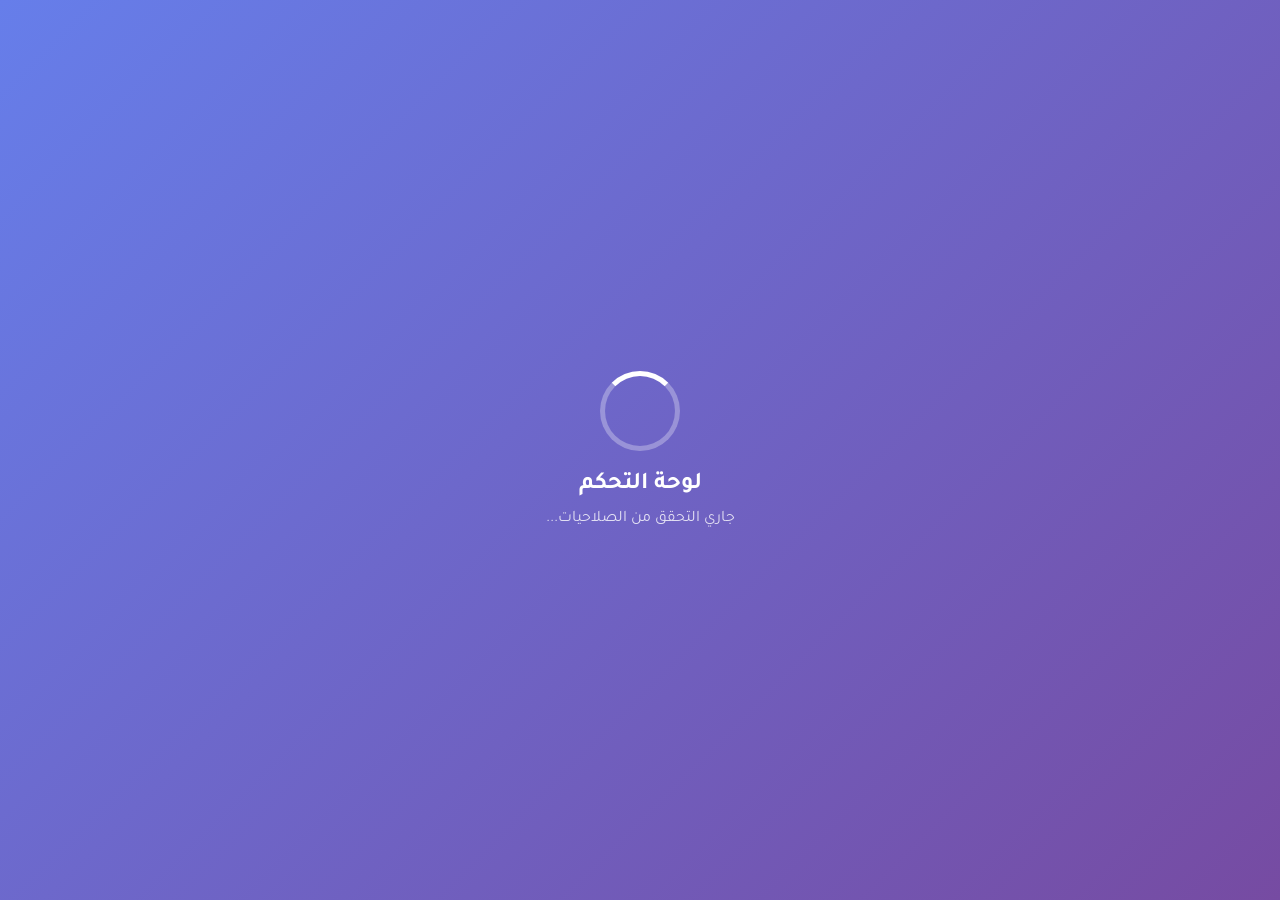
==== admin.html @ fdeaae95 "Update print statement from 'Hello' to 'Goodbye'" ====
<!DOCTYPE html>
<html lang="ar" dir="rtl">
<head>
  <meta charset="UTF-8" />
  <meta name="viewport" content="width=device-width, initial-scale=1" />
  <title>لوحة التحكم - البطاقات التفاعلية</title>
  <link rel="preconnect" href="https://fonts.googleapis.com">
  <link rel="preconnect" href="https://fonts.gstatic.com" crossorigin>
  <link href="https://fonts.googleapis.com/css2?family=Tajawal:wght@400;700&family=Nunito:wght@600;800&display=swap" rel="stylesheet">
  <link rel="stylesheet" href="bootstrap.css" />
  <link rel="stylesheet" href="animate.css" />
  <link rel="stylesheet" href="admin.css" />
  <link rel="stylesheet" href="https://cdnjs.cloudflare.com/ajax/libs/font-awesome/6.4.0/css/all.min.css">
</head>
<body>
  <!-- شاشة التحميل -->
  <div id="loadingScreen" style="display: flex; flex-direction: column; align-items: center; justify-content: center; height: 100vh; background: linear-gradient(135deg, #667eea 0%, #764ba2 100%); color: white;">
    <div style="width: 80px; height: 80px; margin-bottom: 20px;">
      <div style="width: 100%; height: 100%; border: 5px solid rgba(255,255,255,0.3); border-top-color: white; border-radius: 50%; animation: spin 1s linear infinite;"></div>
    </div>
    <h2 style="margin: 0; font-size: 24px;">لوحة التحكم</h2>
    <p style="opacity: 0.8; margin-top: 10px;">جاري التحقق من الصلاحيات...</p>
  </div>

  <!-- المحتوى الفعلي -->
  <div id="adminContent" style="display: none;">
    <header class="admin-topbar animated fadeInDown">
      <div style="display: flex; align-items: center; gap: 20px;">
        <div style="display: flex; align-items: center; gap: 15px;">
          <div class="logo" style="width: 45px; height: 45px; background: linear-gradient(135deg, #2563EB 0%, #1E40AF 100%); border-radius: 12px; display: flex; align-items: center; justify-content: center; color: white; font-weight: bold; font-size: 20px;">⚙️</div>
          <div>
            <h1 style="margin: 0; font-size: 22px; color: white;">لوحة التحكم</h1>
            <div style="display: flex; align-items: center; gap: 10px; margin-top: 5px;">
              <span id="userBadge" class="user-badge" style="font-size: 11px; padding: 3px 10px;"></span>
              <span id="loginTime" style="font-size: 12px; opacity: 0.9; color: rgba(255,255,255,0.9);"></span>
            </div>
          </div>
        </div>
        
        <div style="flex: 1; display: flex; justify-content: center;">
          <div class="admin-nav" style="display: flex; gap: 5px; background: rgba(255,255,255,0.1); padding: 5px; border-radius: 12px;">
            <button class="nav-btn active" data-section="dashboard">
              <i class="fas fa-tachometer-alt"></i> لوحة التحكم
            </button>
            <button class="nav-btn" data-section="items">
              <i class="fas fa-layer-group"></i> البطاقات
            </button>
            <button class="nav-btn" data-section="users">
              <i class="fas fa-users"></i> المستخدمين
            </button>
            <button class="nav-btn" data-section="settings">
              <i class="fas fa-cogs"></i> الإعدادات
            </button>
          </div>
        </div>
      </div>
      
      <nav class="admin-actions">
        <button id="refreshBtn" class="btn btn-subtle" style="background: rgba(255,255,255,0.1); color: white; border-color: rgba(255,255,255,0.2);">
          <i class="fas fa-sync-alt"></i> تحديث
        </button>
        <button id="helpBtn" class="btn btn-subtle" style="background: rgba(255,255,255,0.1); color: white; border-color: rgba(255,255,255,0.2);">
          <i class="fas fa-question-circle"></i> مساعدة
        </button>
        <a href="index.html" class="btn btn-outline" style="background: white; color: #2563EB;">
          <i class="fas fa-home"></i> الرئيسية
        </a>
        <button id="logoutBtn" class="btn btn-subtle" style="background: rgba(255,255,255,0.1); color: white; border-color: rgba(255,255,255,0.2);">
          <i class="fas fa-sign-out-alt"></i> خروج
        </button>
      </nav>
    </header>

    <main class="admin-main">
      <!-- قسم لوحة التحكم -->
      <section id="dashboardSection" class="admin-section">
        <div class="dashboard-header" style="margin-bottom: 30px;">
          <h2 style="color: #111827; margin-bottom: 10px;">
            <i class="fas fa-tachometer-alt"></i> نظرة عامة
          </h2>
          <p style="color: #6B7280; margin: 0;">مرحبًا <span id="welcomeUser"></span>! هذه نظرة سريعة على النظام.</p>
        </div>
        
        <div class="dashboard-stats" style="display: grid; grid-template-columns: repeat(auto-fit, minmax(200px, 1fr)); gap: 20px; margin-bottom: 40px;">
          <div class="stat-card" style="background: linear-gradient(135deg, #3B82F6 0%, #1D4ED8 100%); color: white;">
            <div class="stat-icon">
              <i class="fas fa-layer-group"></i>
            </div>
            <div class="stat-content">
              <div class="stat-value" id="statTotalItems">0</div>
              <div class="stat-label">إجمالي البطاقات</div>
            </div>
          </div>
          
          <div class="stat-card" style="background: linear-gradient(135deg, #10B981 0%, #059669 100%); color: white;">
            <div class="stat-icon">
              <i class="fas fa-users"></i>
            </div>
            <div class="stat-content">
              <div class="stat-value" id="statTotalUsers">1</div>
              <div class="stat-label">عدد المستخدمين</div>
            </div>
          </div>
          
          <div class="stat-card" style="background: linear-gradient(135deg, #F59E0B 0%, #D97706 100%); color: white;">
            <div class="stat-icon">
              <i class="fas fa-chart-line"></i>
            </div>
            <div class="stat-content">
              <div class="stat-value" id="statActivity">0</div>
              <div class="stat-label">النشاط اليومي</div>
            </div>
          </div>
          
          <div class="stat-card" style="background: linear-gradient(135deg, #8B5CF6 0%, #7C3AED 100%); color: white;">
            <div class="stat-icon">
              <i class="fas fa-database"></i>
            </div>
            <div class="stat-content">
              <div class="stat-value" id="statStorage">0 KB</div>
              <div class="stat-label">حجم البيانات</div>
            </div>
          </div>
        </div>
        
        <div class="dashboard-grid" style="display: grid; grid-template-columns: 2fr 1fr; gap: 30px;">
          <div>
            <div class="card" style="margin-bottom: 30px;">
              <div class="card-header">
                <h3 style="margin: 0; color: #111827;">
                  <i class="fas fa-history"></i> آخر النشاطات
                </h3>
                <button id="refreshActivity" class="btn btn-subtle" style="padding: 6px 12px; font-size: 13px;">
                  <i class="fas fa-sync-alt"></i> تحديث
                </button>
              </div>
              <div class="card-body">
                <div id="activityList" style="min-height: 200px; display: flex; align-items: center; justify-content: center; color: #9CA3AF;">
                  جاري تحميل النشاطات...
                </div>
              </div>
            </div>
            
            <div class="card">
              <div class="card-header">
                <h3 style="margin: 0; color: #111827;">
                  <i class="fas fa-bolt"></i> إجراءات سريعة
                </h3>
              </div>
              <div class="card-body">
                <div style="display: grid; grid-template-columns: repeat(auto-fit, minmax(150px, 1fr)); gap: 15px;">
                  <button class="quick-action-btn" data-action="addItem">
                    <div class="action-icon" style="background: #DBEAFE; color: #1E40AF;">
                      <i class="fas fa-plus"></i>
                    </div>
                    <div class="action-label">إضافة بطاقة</div>
                  </button>
                  
                  <button class="quick-action-btn" data-action="backup">
                    <div class="action-icon" style="background: #D1FAE5; color: #065F46;">
                      <i class="fas fa-download"></i>
                    </div>
                    <div class="action-label">نسخة احتياطية</div>
                  </button>
                  
                  <button class="quick-action-btn" data-action="import">
                    <div class="action-icon" style="background: #FEF3C7; color: #92400E;">
                      <i class="fas fa-upload"></i>
                    </div>
                    <div class="action-label">استيراد بيانات</div>
                  </button>
                  
                  <button class="quick-action-btn" data-action="settings">
                    <div class="action-icon" style="background: #E5E7EB; color: #4B5563;">
                      <i class="fas fa-cogs"></i>
                    </div>
                    <div class="action-label">الإعدادات</div>
                  </button>
                </div>
              </div>
            </div>
          </div>
          
          <div>
            <div class="card" style="margin-bottom: 30px;">
              <div class="card-header">
                <h3 style="margin: 0; color: #111827;">
                  <i class="fas fa-info-circle"></i> معلومات النظام
                </h3>
              </div>
              <div class="card-body">
                <div class="info-list">
                  <div class="info-item">
                    <div class="info-label">اسم التطبيق:</div>
                    <div class="info-value">البطاقات التفاعلية</div>
                  </div>
                  <div class="info-item">
                    <div class="info-label">الإصدار:</div>
                    <div class="info-value">2.0 متطور</div>
                  </div>
                  <div class="info-item">
                    <div class="info-label">آخر تحديث:</div>
                    <div class="info-value" id="lastUpdate">اليوم</div>
                  </div>
                  <div class="info-item">
                    <div class="info-label">حالة النظام:</div>
                    <div class="info-value" style="color: #10B981;">
                      <i class="fas fa-check-circle"></i> يعمل بشكل طبيعي
                    </div>
                  </div>
                </div>
              </div>
            </div>
            
            <div class="card">
              <div class="card-header">
                <h3 style="margin: 0; color: #111827;">
                  <i class="fas fa-shield-alt"></i> أمان النظام
                </h3>
              </div>
              <div class="card-body">
                <div class="security-status">
                  <div class="security-item" style="margin-bottom: 15px;">
                    <div style="display: flex; justify-content: space-between; margin-bottom: 5px;">
                      <span style="font-weight: 600;">قوة كلمة المرور</span>
                      <span id="passwordStrength" style="color: #10B981;">جيدة</span>
                    </div>
                    <div class="progress-bar">
                      <div class="progress-fill" style="width: 80%; background: #10B981;"></div>
                    </div>
                  </div>
                  
                  <div class="security-item" style="margin-bottom: 15px;">
                    <div style="display: flex; justify-content: space-between; margin-bottom: 5px;">
                      <span style="font-weight: 600;">آخر نسخة احتياطية</span>
                      <span id="lastBackup" style="color: #6B7280;">غير متوفر</span>
                    </div>
                  </div>
                  
                  <button id="changePassword" class="btn btn-primary" style="width: 100%; margin-top: 10px;">
                    <i class="fas fa-key"></i> تغيير كلمة المرور
                  </button>
                </div>
              </div>
            </div>
          </div>
        </div>
      </section>

      <!-- قسم إدارة البطاقات -->
      <section id="itemsSection" class="admin-section hidden">
        <div class="section-header" style="margin-bottom: 30px;">
          <h2 style="color: #111827; margin-bottom: 10px;">
            <i class="fas fa-layer-group"></i> إدارة البطاقات
          </h2>
          <p style="color: #6B7280; margin: 0;">أضف، عدل، أو احذف البطاقات التعليمية.</p>
        </div>
        
        <div class="admin-grid">
          <section>
            <div class="card">
              <div class="card-header">
                <h3 style="margin: 0; color: #111827;">
                  <i class="fas fa-plus-circle"></i> إضافة/تعديل بطاقة
                </h3>
              </div>
              <div class="card-body">
                <form id="adminForm" class="form">
                  <div class="form-row" style="display: grid; grid-template-columns: 1fr 1fr; gap: 20px; margin-bottom: 20px;">
                    <div class="form-group">
                      <label for="f_id">
                        <i class="fas fa-hashtag"></i> المعرّف (ID)
                      </label>
                      <input type="text" id="f_id" placeholder="مثل: spoon" required />
                      <small class="form-hint">يجب أن يكون فريداً ولا يحتوي على مسافات</small>
                    </div>
                    
                    <div class="form-group">
                      <label for="f_category">
                        <i class="fas fa-folder"></i> الفئة
                      </label>
                      <select id="f_category">
                        <option value="عام">عام</option>
                        <option value="مطبخ">مطبخ</option>
                        <option value="مدرسة">مدرسة</option>
                        <option value="حيوانات">حيوانات</option>
                        <option value="ألوان">ألوان</option>
                        <option value="أرقام">أرقام</option>
                        <option value="فواكه">فواكه</option>
                        <option value="خضروات">خضروات</option>
                      </select>
                    </div>
                  </div>
                  
                  <div class="form-row" style="display: grid; grid-template-columns: 1fr 1fr; gap: 20px; margin-bottom: 20px;">
                    <div class="form-group">
                      <label for="f_en">
                        <i class="fas fa-language"></i> الاسم (English)
                      </label>
                      <input type="text" id="f_en" placeholder="Spoon" required />
                    </div>
                    
                    <div class="form-group">
                      <label for="f_ar">
                        <i class="fas fa-language"></i> الاسم (العربية)
                      </label>
                      <input type="text" id="f_ar" placeholder="ملعقة" required />
                    </div>
                  </div>
                  
                  <div class="form-group" style="margin-bottom: 20px;">
                    <label for="f_img">
                      <i class="fas fa-link"></i> رابط الصورة (URL)
                    </label>
                    <input type="url" id="f_img" placeholder="https://example.com/image.png" />
                    <small class="form-hint">اتركه فارغاً إذا كنت سترفع صورة من جهازك</small>
                  </div>
                  
                  <div class="form-group" style="margin-bottom: 20px;">
                    <label for="f_file">
                      <i class="fas fa-upload"></i> رفع صورة من الجهاز
                    </label>
                    <div class="file-upload-area">
                      <input type="file" id="f_file" accept="image/*" />
                      <div class="file-upload-label">
                        <i class="fas fa-cloud-upload-alt"></i>
                        <span>اسحب وأسقط الصورة هنا أو انقر للاختيار</span>
                      </div>
                    </div>
                    <small class="form-hint">الحجم الأقصى: 2MB - الصيغ المدعومة: PNG, JPG, GIF, WebP</small>
                  </div>
                  
                  <div class="form-row" style="display: grid; grid-template-columns: 1fr 1fr; gap: 20px; margin-bottom: 30px;">
                    <div class="form-group">
                      <label>
                        <i class="fas fa-chart-line"></i> مستوى الصعوبة
                      </label>
                      <div class="difficulty-selector">
                        <label class="difficulty-option">
                          <input type="radio" name="difficulty" value="1" checked>
                          <span class="difficulty-label easy">سهل</span>
                        </label>
                        <label class="difficulty-option">
                          <input type="radio" name="difficulty" value="2">
                          <span class="difficulty-label medium">متوسط</span>
                        </label>
                        <label class="difficulty-option">
                          <input type="radio" name="difficulty" value="3">
                          <span class="difficulty-label hard">صعب</span>
                        </label>
                      </div>
                    </div>
                    
                    <div class="form-group">
                      <label for="f_tags">
                        <i class="fas fa-tags"></i> الوسوم (اختياري)
                      </label>
                      <input type="text" id="f_tags" placeholder="أدخل الوسوم مفصولة بفواصل" />
                    </div>
                  </div>
                  
                  <div class="form-actions">
                    <button type="submit" class="btn btn-primary">
                      <i class="fas fa-save"></i> حفظ البطاقة
                    </button>
                    <button type="button" id="clearForm" class="btn btn-ghost">
                      <i class="fas fa-broom"></i> تفريغ النموذج
                    </button>
                    <button type="button" id="duplicateBtn" class="btn btn-subtle">
                      <i class="fas fa-copy"></i> نسخ البطاقة
                    </button>
                  </div>
                  <div id="formMsg" class="msg"></div>
                </form>
              </div>
            </div>
            
            <div class="card" style="margin-top: 30px;">
              <div class="card-header">
                <h3 style="margin: 0; color: #111827;">
                  <i class="fas fa-eye"></i> معاينة البطاقة
                </h3>
              </div>
              <div class="card-body">
                <div style="text-align: center;">
                  <img id="adminPreview" class="figure" src="" alt="preview" />
                  <div id="previewInfo" style="margin-top: 15px; color: #6B7280; font-size: 14px;">
                    لا توجد صورة للمعاينة
                  </div>
                </div>
              </div>
            </div>
          </section>

          <section>
            <div class="card">
              <div class="card-header">
                <h3 style="margin: 0; color: #111827;">
                  <i class="fas fa-list"></i> البطاقات الحالية
                </h3>
              </div>
              <div class="card-body">
                <div class="list-actions">
                  <div style="display: flex; gap: 15px; align-items: center; flex-wrap: wrap;">
                    <div class="search-box">
                      <i class="fas fa-search"></i>
                      <input type="text" id="searchItems" placeholder="ابحث عن بطاقة..." />
                    </div>
                    
                    <select id="filterCategory">
                      <option value="">جميع الفئات</option>
                      <option value="عام">عام</option>
                      <option value="مطبخ">مطبخ</option>
                      <option value="مدرسة">مدرسة</option>
                      <option value="حيوانات">حيوانات</option>
                      <option value="ألوان">ألوان</option>
                    </select>
                    
                    <select id="sortItems">
                      <option value="name_asc">الاسم (أ-ي)</option>
                      <option value="name_desc">الاسم (ي-أ)</option>
                      <option value="date_new">الأحدث أولاً</option>
                      <option value="date_old">الأقدم أولاً</option>
                      <option value="difficulty">الأسهل أولاً</option>
                    </select>
                  </div>
                  
                  <div style="display: flex; gap: 10px; flex-wrap: wrap;">
                    <button id="exportJson" class="btn btn-success">
                      <i class="fas fa-download"></i> تصدير JSON
                    </button>
                    <label class="import-label btn btn-outline">
                      <i class="fas fa-upload"></i> استيراد JSON
                      <input type="file" id="importJson" accept="application/json" />
                    </label>
                    <button id="resetDefaults" class="btn btn-danger">
                      <i class="fas fa-undo"></i> إعادة تعيين
                    </button>
                  </div>
                </div>
                
                <div class="list-stats" style="display: flex; gap: 15px; margin: 20px 0; flex-wrap: wrap;">
                  <div class="stat-badge">
                    <span class="stat-badge-label">المجموع:</span>
                    <span class="stat-badge-value" id="totalItems">0</span>
                  </div>
                  <div class="stat-badge">
                    <span class="stat-badge-label">العربية:</span>
                    <span class="stat-badge-value" id="arItems">0</span>
                  </div>
                  <div class="stat-badge">
                    <span class="stat-badge-label">الإنجليزية:</span>
                    <span class="stat-badge-value" id="enItems">0</span>
                  </div>
                  <div class="stat-badge">
                    <span class="stat-badge-label">بصور:</span>
                    <span class="stat-badge-value" id="withImages">0</span>
                  </div>
                </div>
                
                <div id="itemsListContainer" style="min-height: 400px;">
                  <div id="itemsList" class="items-list"></div>
                  <div id="noItemsMessage" class="no-items-message">
                    <i class="fas fa-inbox"></i>
                    <h4>لا توجد بطاقات</h4>
                    <p>ابدأ بإضافة بطاقة جديدة باستخدام النموذج على اليسار</p>
                  </div>
                </div>
                
                <div id="pagination" class="pagination">
                  <button class="pagination-btn prev" disabled>
                    <i class="fas fa-chevron-right"></i>
                  </button>
                  <div id="pageNumbers" class="page-numbers"></div>
                  <button class="pagination-btn next">
                    <i class="fas fa-chevron-left"></i>
                  </button>
                </div>
              </div>
            </div>
          </section>
        </div>
      </section>

      <!-- قسم إدارة المستخدمين -->
      <section id="usersSection" class="admin-section hidden">
        <div class="section-header" style="margin-bottom: 30px;">
          <h2 style="color: #111827; margin-bottom: 10px;">
            <i class="fas fa-users"></i> إدارة المستخدمين
          </h2>
          <p style="color: #6B7280; margin: 0;">أدر حسابات المستخدمين والصلاحيات.</p>
        </div>
        
        <div class="admin-grid">
          <section>
            <div class="card">
              <div class="card-header">
                <h3 style="margin: 0; color: #111827;">
                  <i class="fas fa-user-plus"></i> إضافة مستخدم جديد
                </h3>
              </div>
              <div class="card-body">
                <form id="userForm" class="form">
                  <div class="form-group">
                    <label for="newUsername">
                      <i class="fas fa-user"></i> اسم المستخدم
                    </label>
                    <input type="text" id="newUsername" placeholder="أدخل اسم المستخدم" required />
                  </div>
                  
                  <div class="form-row" style="display: grid; grid-template-columns: 1fr 1fr; gap: 20px; margin-bottom: 20px;">
                    <div class="form-group">
                      <label for="newUserPassword">
                        <i class="fas fa-lock"></i> كلمة المرور
                      </label>
                      <input type="password" id="newUserPassword" placeholder="كلمة المرور" required />
                    </div>
                    
                    <div class="form-group">
                      <label for="confirmUserPassword">
                        <i class="fas fa-lock"></i> تأكيد كلمة المرور
                      </label>
                      <input type="password" id="confirmUserPassword" placeholder="تأكيد كلمة المرور" required />
                    </div>
                  </div>
                  
                  <div class="form-group" style="margin-bottom: 20px;">
                    <label for="userRole">
                      <i class="fas fa-user-tag"></i> الصلاحية
                    </label>
                    <select id="userRole">
                      <option value="admin">مسؤول (صلاحيات كاملة)</option>
                      <option value="editor">محرر (يمكنه التعديل فقط)</option>
                      <option value="viewer">عرض فقط (لا يمكنه التعديل)</option>
                    </select>
                  </div>
                  
                  <div id="userError" class="error-message" style="display: none; margin-bottom: 20px;"></div>
                  
                  <div class="form-actions">
                    <button type="submit" class="btn btn-primary">
                      <i class="fas fa-user-plus"></i> إضافة المستخدم
                    </button>
                    <button type="button" id="cancelUser" class="btn btn-ghost">
                      <i class="fas fa-times"></i> إلغاء
                    </button>
                  </div>
                </form>
              </div>
            </div>
            
            <div class="card" style="margin-top: 30px;">
              <div class="card-header">
                <h3 style="margin: 0; color: #111827;">
                  <i class="fas fa-user-shield"></i> تغيير كلمة المرور
                </h3>
              </div>
              <div class="card-body">
                <form id="passwordForm" class="form">
                  <div class="form-group">
                    <label for="currentPassword">
                      <i class="fas fa-lock"></i> كلمة المرور الحالية
                    </label>
                    <input type="password" id="currentPassword" placeholder="كلمة المرور الحالية" required />
                  </div>
                  
                  <div class="form-row" style="display: grid; grid-template-columns: 1fr 1fr; gap: 20px; margin-bottom: 20px;">
                    <div class="form-group">
                      <label for="newPassword">
                        <i class="fas fa-lock"></i> كلمة المرور الجديدة
                      </label>
                      <input type="password" id="newPassword" placeholder="كلمة المرور الجديدة" required />
                    </div>
                    
                    <div class="form-group">
                      <label for="confirmPassword">
                        <i class="fas fa-lock"></i> تأكيد كلمة المرور
                      </label>
                      <input type="password" id="confirmPassword" placeholder="تأكيد كلمة المرور" required />
                    </div>
                  </div>
                  
                  <div id="passwordError" class="error-message" style="display: none; margin-bottom: 20px;"></div>
                  
                  <div class="form-actions">
                    <button type="submit" class="btn btn-primary">
                      <i class="fas fa-key"></i> تغيير كلمة المرور
                    </button>
                  </div>
                </form>
              </div>
            </div>
          </section>

          <section>
            <div class="card">
              <div class="card-header">
                <h3 style="margin: 0; color: #111827;">
                  <i class="fas fa-users-cog"></i> قائمة المستخدمين
                </h3>
              </div>
              <div class="card-body">
                <div class="list-actions">
                  <div class="search-box">
                    <i class="fas fa-search"></i>
                    <input type="text" id="searchUsers" placeholder="ابحث عن مستخدم..." />
                  </div>
                </div>
                
                <div class="users-stats" style="display: flex; gap: 15px; margin: 20px 0; flex-wrap: wrap;">
                  <div class="stat-badge">
                    <span class="stat-badge-label">المجموع:</span>
                    <span class="stat-badge-value" id="totalUsers">1</span>
                  </div>
                  <div class="stat-badge">
                    <span class="stat-badge-label">المسؤولون:</span>
                    <span class="stat-badge-value" id="adminUsers">1</span>
                  </div>
                  <div class="stat-badge">
                    <span class="stat-badge-label">المحررون:</span>
                    <span class="stat-badge-value" id="editorUsers">0</span>
                  </div>
                  <div class="stat-badge">
                    <span class="stat-badge-label">المشاهدون:</span>
                    <span class="stat-badge-value" id="viewerUsers">0</span>
                  </div>
                </div>
                
                <div id="usersListContainer">
                  <div id="usersList" class="users-list"></div>
                  <div id="noUsersMessage" class="no-items-message">
                    <i class="fas fa-user-friends"></i>
                    <h4>لا يوجد مستخدمين</h4>
                    <p>ابدأ بإضافة مستخدم جديد باستخدام النموذج على اليسار</p>
                  </div>
                </div>
              </div>
            </div>
          </section>
        </div>
      </section>

      <!-- قسم الإعدادات -->
      <section id="settingsSection" class="admin-section hidden">
        <div class="section-header" style="margin-bottom: 30px;">
          <h2 style="color: #111827; margin-bottom: 10px;">
            <i class="fas fa-cogs"></i> إعدادات النظام
          </h2>
          <p style="color: #6B7280; margin: 0;">تخصيص إعدادات التطبيق والمظهر.</p>
        </div>
        
        <div class="settings-grid">
          <div class="card" style="margin-bottom: 30px;">
            <div class="card-header">
              <h3 style="margin: 0; color: #111827;">
                <i class="fas fa-volume-up"></i> إعدادات الصوت والمظهر
              </h3>
            </div>
            <div class="card-body">
              <div class="settings-group">
                <div class="setting-item">
                  <div class="setting-label">
                    <i class="fas fa-volume-up"></i>
                    <div>
                      <div class="setting-title">الأصوات</div>
                      <div class="setting-description">تشغيل أو إيقاف الأصوات في التطبيق</div>
                    </div>
                  </div>
                  <div class="setting-control">
                    <label class="switch">
                      <input type="checkbox" id="soundToggle" checked>
                      <span class="slider"></span>
                    </label>
                  </div>
                </div>
                
                <div class="setting-item">
                  <div class="setting-label">
                    <i class="fas fa-palette"></i>
                    <div>
                      <div class="setting-title">الوضع الليلي</div>
                      <div class="setting-description">تبديل بين الوضع الفاتح والداكن</div>
                    </div>
                  </div>
                  <div class="setting-control">
                    <label class="switch">
                      <input type="checkbox" id="darkModeToggle">
                      <span class="slider"></span>
                    </label>
                  </div>
                </div>
                
                <div class="setting-item">
                  <div class="setting-label">
                    <i class="fas fa-magic"></i>
                    <div>
                      <div class="setting-title">الحركات</div>
                      <div class="setting-description">تفعيل أو تعطيل الحركات والانتقالات</div>
                    </div>
                  </div>
                  <div class="setting-control">
                    <label class="switch">
                      <input type="checkbox" id="animationsToggle" checked>
                      <span class="slider"></span>
                    </label>
                  </div>
                </div>
                
                <div class="setting-item">
                  <div class="setting-label">
                    <i class="fas fa-bell"></i>
                    <div>
                      <div class="setting-title">الإشعارات</div>
                      <div class="setting-description">عرض إشعارات التطبيق</div>
                    </div>
                  </div>
                  <div class="setting-control">
                    <label class="switch">
                      <input type="checkbox" id="notificationsToggle" checked>
                      <span class="slider"></span>
                    </label>
                  </div>
                </div>
              </div>
            </div>
          </div>
          
          <div class="card" style="margin-bottom: 30px;">
            <div class="card-header">
              <h3 style="margin: 0; color: #111827;">
                <i class="fas fa-database"></i> إدارة البيانات
              </h3>
            </div>
            <div class="card-body">
              <div class="settings-group">
                <div class="setting-item">
                  <div class="setting-label">
                    <i class="fas fa-download"></i>
                    <div>
                      <div class="setting-title">إنشاء نسخة احتياطية</div>
                      <div class="setting-description">حفظ نسخة من جميع البيانات والإعدادات</div>
                    </div>
                  </div>
                  <div class="setting-control">
                    <button id="createBackup" class="btn btn-primary">
                      <i class="fas fa-download"></i> تنزيل النسخة
                    </button>
                  </div>
                </div>
                
                <div class="setting-item">
                  <div class="setting-label">
                    <i class="fas fa-upload"></i>
                    <div>
                      <div class="setting-title">استعادة نسخة احتياطية</div>
                      <div class="setting-description">تحميل واستعادة بيانات سابقة</div>
                    </div>
                  </div>
                  <div class="setting-control">
                    <label class="btn btn-outline">
                      <i class="fas fa-upload"></i> اختيار ملف
                      <input type="file" id="restoreBackup" accept=".json,.backup" style="display: none;">
                    </label>
                  </div>
                </div>
                
                <div class="setting-item">
                  <div class="setting-label">
                    <i class="fas fa-trash-alt"></i>
                    <div>
                      <div class="setting-title">مسح جميع البيانات</div>
                      <div class="setting-description">حذف جميع البطاقات والإعدادات</div>
                    </div>
                  </div>
                  <div class="setting-control">
                    <button id="clearAllData" class="btn btn-danger">
                      <i class="fas fa-trash-alt"></i> مسح الكل
                    </button>
                  </div>
                </div>
              </div>
            </div>
          </div>
          
          <div class="card">
            <div class="card-header">
              <h3 style="margin: 0; color: #111827;">
                <i class="fas fa-info-circle"></i> حول التطبيق
              </h3>
            </div>
            <div class="card-body">
              <div class="about-info">
                <div style="text-align: center; margin-bottom: 25px;">
                  <div style="width: 80px; height: 80px; background: linear-gradient(135deg, #667eea 0%, #764ba2 100%); border-radius: 20px; display: flex; align-items: center; justify-content: center; margin: 0 auto 15px; font-size: 32px; color: white;">ب</div>
                  <h3 style="margin: 0 0 5px 0; color: #111827;">البطاقات التفاعلية</h3>
                  <p style="color: #6B7280; margin: 0;">نسخة 2.0 المتطورة</p>
                </div>
                
                <div class="about-details">
                  <div class="about-item">
                    <div class="about-label">المطور:</div>
                    <div class="about-value">فريق البطاقات التعليمية</div>
                  </div>
                  <div class="about-item">
                    <div class="about-label">الإصدار:</div>
                    <div class="about-value">2.0.0</div>
                  </div>
                  <div class="about-item">
                    <div class="about-label">تاريخ الإصدار:</div>
                    <div class="about-value">2024</div>
                  </div>
                  <div class="about-item">
                    <div class="about-label">الدعم:</div>
                    <div class="about-value">support@example.com</div>
                  </div>
                </div>
                
                <div style="margin-top: 25px; text-align: center;">
                  <button id="checkUpdates" class="btn btn-subtle" style="margin-right: 10px;">
                    <i class="fas fa-sync-alt"></i> التحقق من التحديثات
                  </button>
                  <button id="exportLogs" class="btn btn-outline">
                    <i class="fas fa-file-export"></i> تصدير السجلات
                  </button>
                </div>
              </div>
            </div>
          </div>
        </div>
      </section>
    </main>

    <footer class="admin-footer">
      <div class="container">
        <div style="display: flex; justify-content: space-between; align-items: center; flex-wrap: wrap; gap: 20px;">
          <div>
            <small style="color: #9CA3AF;">
              <i class="fas fa-shield-alt"></i> النسخة المتطورة | يتم حفظ البيانات على جهازك باستخدام LocalStorage.
            </small>
          </div>
          <div style="display: flex; gap: 15px;">
            <div style="color: #9CA3AF; font-size: 13px;">
              <i class="fas fa-memory"></i> الذاكرة: <span id="memoryUsage">--</span>
            </div>
            <div style="color: #9CA3AF; font-size: 13px;">
              <i class="fas fa-clock"></i> وقت التشغيل: <span id="uptime">00:00:00</span>
            </div>
          </div>
        </div>
      </div>
    </footer>
  </div>

  <!-- النماذج المنبثقة -->
  <div id="changePasswordModal" class="modal-overlay hidden">
    <div class="modal" style="max-width: 450px;">
      <div class="modal-header">
        <h2 style="margin: 0; color: #111827;">
          <i class="fas fa-key"></i> تغيير كلمة المرور
        </h2>
        <button id="cancelPassword" class="btn btn-subtle" style="padding: 8px 12px;">
          <i class="fas fa-times"></i>
        </button>
      </div>
      <div class="modal-body">
        <form id="passwordFormModal">
          <div class="form-group">
            <label for="currentPasswordModal">كلمة المرور الحالية</label>
            <input type="password" id="currentPasswordModal" required>
          </div>
          <div class="form-group">
            <label for="newPasswordModal">كلمة المرور الجديدة</label>
            <input type="password" id="newPasswordModal" required>
          </div>
          <div class="form-group">
            <label for="confirmPasswordModal">تأكيد كلمة المرور الجديدة</label>
            <input type="password" id="confirmPasswordModal" required>
          </div>
          <div id="passwordErrorModal" class="error-message" style="display: none;"></div>
          <div class="modal-actions">
            <button type="submit" class="btn btn-primary">حفظ التغييرات</button>
            <button type="button" id="cancelPasswordModal" class="btn btn-subtle">إلغاء</button>
          </div>
        </form>
      </div>
    </div>
  </div>

  <div id="backupModal" class="modal-overlay hidden">
    <div class="modal" style="max-width: 500px;">
      <div class="modal-header">
        <h2 style="margin: 0; color: #111827;">
          <i class="fas fa-database"></i> النسخ الاحتياطي
        </h2>
        <button id="closeBackup" class="btn btn-subtle" style="padding: 8px 12px;">
          <i class="fas fa-times"></i>
        </button>
      </div>
      <div class="modal-body">
        <div style="margin-bottom: 25px;">
          <p style="color: #6B7280; margin-bottom: 20px;">يمكنك إنشاء نسخة احتياطية من جميع البيانات والإعدادات:</p>
          
          <div class="backup-options">
            <div class="backup-option">
              <div class="backup-info">
                <div class="backup-icon" style="background: #DBEAFE; color: #1E40AF;">
                  <i class="fas fa-layer-group"></i>
                </div>
                <div>
                  <div class="backup-title">البيانات الحالية</div>
                  <div class="backup-description">جميع البطاقات والإعدادات</div>
                </div>
              </div>
              <button id="backupNow" class="btn btn-success">تنزيل</button>
            </div>
            
            <div class="backup-option">
              <div class="backup-info">
                <div class="backup-icon" style="background: #D1FAE5; color: #065F46;">
                  <i class="fas fa-cogs"></i>
                </div>
                <div>
                  <div class="backup-title">الإعدادات فقط</div>
                  <div class="backup-description">إعدادات النظام والمستخدمين</div>
                </div>
              </div>
              <button id="backupSettings" class="btn btn-outline">تنزيل</button>
            </div>
          </div>
        </div>
        
        <div style="margin-bottom: 20px;">
          <h3 style="color: #111827; margin-bottom: 15px; font-size: 16px;">استعادة نسخة احتياطية</h3>
          <div style="background: #F9FAFB; border-radius: 12px; padding: 20px; border: 2px dashed #E5E7EB;">
            <div style="text-align: center; margin-bottom: 15px;">
              <i class="fas fa-cloud-upload-alt" style="font-size: 32px; color: #9CA3AF; margin-bottom: 10px; display: block;"></i>
              <p style="color: #6B7280; margin-bottom: 15px;">اسحب وأسقط ملف النسخة هنا أو انقر للاختيار</p>
            </div>
            <label class="btn btn-primary" style="width: 100%; cursor: pointer;">
              <i class="fas fa-folder-open"></i> اختيار ملف النسخة
              <input type="file" id="restoreBackupModal" accept=".json,.backup" style="display: none;">
            </label>
          </div>
        </div>
        
        <div class="modal-actions">
          <button id="closeBackupModal" class="btn btn-primary">إغلاق</button>
        </div>
      </div>
    </div>
  </div>

  <div id="helpModal" class="modal-overlay hidden">
    <div class="modal" style="max-width: 600px;">
      <div class="modal-header">
        <h2 style="margin: 0; color: #111827;">
          <i class="fas fa-question-circle"></i> مركز المساعدة
        </h2>
        <button id="closeHelpModal" class="btn btn-subtle" style="padding: 8px 12px;">
          <i class="fas fa-times"></i>
        </button>
      </div>
      <div class="modal-body">
        <div class="help-tabs">
          <button class="help-tab active" data-tab="general">عام</button>
          <button class="help-tab" data-tab="cards">البطاقات</button>
          <button class="help-tab" data-tab="users">المستخدمين</button>
          <button class="help-tab" data-tab="settings">الإعدادات</button>
        </div>
        
        <div class="help-content">
          <div id="helpGeneral" class="help-tab-content active">
            <h3>مرحبًا بك في لوحة التحكم</h3>
            <p>لوحة التحكم تمكنك من إدارة جميع جوانب تطبيق البطاقات التفاعلية.</p>
            
            <div class="help-feature">
              <div class="help-feature-icon">
                <i class="fas fa-layer-group"></i>
              </div>
              <div class="help-feature-content">
                <h4>إدارة البطاقات</h4>
                <p>أضف، عدل، أو احذف البطاقات التعليمية مع الصور والتسجيلات الصوتية.</p>
              </div>
            </div>
            
            <div class="help-feature">
              <div class="help-feature-icon">
                <i class="fas fa-users"></i>
              </div>
              <div class="help-feature-content">
                <h4>إدارة المستخدمين</h4>
                <p>أنشئ حسابات مستخدمين مختلفة مع مستويات صلاحيات متنوعة.</p>
              </div>
            </div>
          </div>
          
          <div id="helpCards" class="help-tab-content">
            <h3>إدارة البطاقات</h3>
            <p>لإضافة بطاقة جديدة:</p>
            <ol>
              <li>اذهب إلى قسم "البطاقات"</li>
              <li>املأ بيانات البطاقة (المعرف، الأسماء، الفئة)</li>
              <li>ارفع صورة أو أدخل رابط صورة</li>
              <li>اضغط على "حفظ البطاقة"</li>
            </ol>
          </div>
          
          <div id="helpUsers" class="help-tab-content">
            <h3>إدارة المستخدمين</h3>
            <p>هناك ثلاثة أنواع من المستخدمين:</p>
            <ul>
              <li><strong>المسؤول:</strong> صلاحيات كاملة</li>
              <li><strong>المحرر:</strong> يمكنه إضافة وتعديل البطاقات فقط</li>
              <li><strong>المشاهد:</strong> يمكنه عرض البطاقات فقط</li>
            </ul>
          </div>
          
          <div id="helpSettings" class="help-tab-content">
            <h3>الإعدادات</h3>
            <p>في قسم الإعدادات يمكنك:</p>
            <ul>
              <li>تغيير مظهر التطبيق</li>
              <li>التحكم في الأصوات والحركات</li>
              <li>إنشاء واستعادة النسخ الاحتياطية</li>
              <li>مسح جميع البيانات</li>
            </ul>
          </div>
        </div>
        
        <div class="modal-actions">
          <button id="closeHelpModal2" class="btn btn-primary">فهمت</button>
        </div>
      </div>
    </div>
  </div>

  <!-- إشعارات -->
  <div id="notificationArea" style="position: fixed; top: 20px; left: 20px; z-index: 10000; max-width: 350px;"></div>

  <script>
    const DEFAULT_ITEMS = [{"id": "waiter", "en": "Waiter", "ar": "النادل"}, {"id": "strawberries", "en": "Strawberries", "ar": "فراولة"}, {"id": "biscuits", "en": "Biscuits", "ar": "بسكويت"}, {"id": "spoon", "en": "Spoon", "ar": "ملعقة"}, {"id": "napkin", "en": "Napkin", "ar": "منديل"}, {"id": "fork", "en": "Fork", "ar": "شوكة"}, {"id": "knife", "en": "Knife", "ar": "سكين"}, {"id": "pepper", "en": "Pepper", "ar": "فلفل"}, {"id": "salt", "en": "Salt", "ar": "ملح"}, {"id": "chopsticks", "en": "Chopsticks", "ar": "عيدان أكل"}];
  </script>
  
  <script src="admin.js"></script>
</body>
</html>
---- admin.css ----
/* لوحة التحكم - النسخة المتطورة (v4) */
:root {
  /* ألوان لوحة التحكم */
  --admin-bg: #F8FAFC;
  --admin-sidebar: #1F2937;
  --admin-sidebar-hover: #374151;
  --admin-sidebar-active: #2563EB;
  --admin-text: #111827;
  --admin-text-light: #6B7280;
  --admin-border: #E5E7EB;
  --admin-card: #FFFFFF;
  --admin-card-hover: #F9FAFB;
  --admin-success: #10B981;
  --admin-danger: #EF4444;
  --admin-warning: #F59E0B;
  --admin-info: #3B82F6;
  --admin-primary: #2563EB;
  
  /* أشكال */
  --admin-radius: 12px;
  --admin-radius-lg: 16px;
  --admin-radius-xl: 20px;
  
  /* ظلال */
  --admin-shadow: 0 4px 12px rgba(0, 0, 0, 0.08);
  --admin-shadow-md: 0 8px 24px rgba(0, 0, 0, 0.12);
  --admin-shadow-lg: 0 16px 48px rgba(0, 0, 0, 0.16);
  
  /* تباعد */
  --admin-spacing-xs: 8px;
  --admin-spacing-sm: 12px;
  --admin-spacing-md: 16px;
  --admin-spacing-lg: 24px;
  --admin-spacing-xl: 32px;
  
  /* انتقالات */
  --admin-transition: 200ms ease;
}

* {
  box-sizing: border-box;
  margin: 0;
  padding: 0;
}

.hidden {
  display: none !important;
}

/* الهيكل العام */
body {
  margin: 0;
  font-family: "Tajawal", "Nunito", "Segoe UI", Tahoma, Arial, "Noto Sans Arabic", sans-serif;
  background: var(--admin-bg);
  color: var(--admin-text);
  min-height: 100vh;
}

/* شريط العنوان */
.admin-topbar {
  display: flex;
  align-items: center;
  justify-content: space-between;
  padding: 0 24px;
  background: linear-gradient(135deg, var(--admin-primary) 0%, #1E40AF 100%);
  color: white;
  height: 70px;
  position: sticky;
  top: 0;
  z-index: 100;
  box-shadow: 0 4px 12px rgba(0, 0, 0, 0.1);
}

.admin-topbar h1 {
  font-size: 1.4rem;
  margin: 0;
  font-weight: 700;
}

.admin-actions {
  display: flex;
  gap: 12px;
  align-items: center;
}

/* المحتوى الرئيسي */
.admin-main {
  padding: var(--admin-spacing-xl);
  max-width: 1400px;
  margin: 0 auto;
  min-height: calc(100vh - 70px);
}

.admin-grid {
  display: grid;
  grid-template-columns: 1.1fr 0.9fr;
  gap: var(--admin-spacing-xl);
  margin-top: var(--admin-spacing-lg);
}

@media (max-width: 1200px) {
  .admin-grid {
    grid-template-columns: 1fr;
  }
}

/* الأقسام */
.admin-section {
  animation: fadeIn 0.3s ease;
}

.section-header {
  margin-bottom: var(--admin-spacing-xl);
}

.section-header h2 {
  color: var(--admin-text);
  margin-bottom: var(--admin-spacing-sm);
  font-size: 1.5rem;
  display: flex;
  align-items: center;
  gap: var(--admin-spacing-sm);
}

.section-header p {
  color: var(--admin-text-light);
  margin: 0;
  font-size: 1rem;
}

/* البطاقات */
.card {
  background: var(--admin-card);
  border: 1px solid var(--admin-border);
  border-radius: var(--admin-radius-lg);
  padding: var(--admin-spacing-xl);
  box-shadow: var(--admin-shadow);
  transition: all var(--admin-transition);
  margin-bottom: var(--admin-spacing-lg);
}

.card:hover {
  box-shadow: var(--admin-shadow-md);
}

.card-header {
  display: flex;
  justify-content: space-between;
  align-items: center;
  margin-bottom: var(--admin-spacing-lg);
  padding-bottom: var(--admin-spacing-md);
  border-bottom: 2px solid var(--admin-border);
}

.card-header h3 {
  margin: 0;
  color: var(--admin-text);
  font-size: 1.25rem;
  display: flex;
  align-items: center;
  gap: var(--admin-spacing-sm);
}

.card-body {
  padding: 0;
}

/* النماذج */
.form {
  background: transparent;
  border: none;
  padding: 0;
  box-shadow: none;
}

.form label {
  display: block;
  margin: var(--admin-spacing-lg) 0 var(--admin-spacing-sm) 0;
  font-weight: 600;
  color: var(--admin-text);
  font-size: 0.95rem;
}

.form input,
.form select,
.form textarea {
  width: 100%;
  padding: 12px 16px;
  border: 2px solid var(--admin-border);
  border-radius: var(--admin-radius);
  font-family: inherit;
  font-size: 1rem;
  transition: all var(--admin-transition);
  background: var(--admin-card);
  color: var(--admin-text);
}

.form input:focus,
.form select:focus,
.form textarea:focus {
  outline: none;
  border-color: var(--admin-primary);
  box-shadow: 0 0 0 3px rgba(37, 99, 235, 0.1);
}

.form-hint {
  display: block;
  margin-top: 6px;
  color: var(--admin-text-light);
  font-size: 0.85rem;
}

.form-row {
  display: grid;
  grid-template-columns: 1fr 1fr;
  gap: var(--admin-spacing-lg);
  margin-bottom: var(--admin-spacing-lg);
}

@media (max-width: 768px) {
  .form-row {
    grid-template-columns: 1fr;
  }
}

.form-actions {
  display: flex;
  gap: var(--admin-spacing-sm);
  margin-top: var(--admin-spacing-xl);
  flex-wrap: wrap;
}

/* معاينة الصور */
.figure {
  max-width: 100%;
  max-height: 280px;
  object-fit: contain;
  border: 1px solid var(--admin-border);
  border-radius: var(--admin-radius);
  padding: 16px;
  background: var(--admin-card);
  display: block;
  margin: 0 auto;
}

/* قوائم العناصر */
.list-actions {
  display: flex;
  gap: var(--admin-spacing-sm);
  align-items: center;
  margin-bottom: var(--admin-spacing-lg);
  flex-wrap: wrap;
  justify-content: space-between;
}

.items-list {
  list-style: none;
  padding: 0;
  margin: 0;
  display: grid;
  grid-template-columns: repeat(auto-fill, minmax(320px, 1fr));
  gap: var(--admin-spacing-md);
}

.item-card {
  border: 1px solid var(--admin-border);
  border-radius: var(--admin-radius);
  padding: var(--admin-spacing-lg);
  background: var(--admin-card);
  display: flex;
  gap: var(--admin-spacing-lg);
  align-items: center;
  box-shadow: var(--admin-shadow);
  transition: all var(--admin-transition);
  position: relative;
}

.item-card:hover {
  background: var(--admin-card-hover);
  box-shadow: var(--admin-shadow-md);
  transform: translateY(-2px);
}

.item-card img {
  width: 80px;
  height: 80px;
  object-fit: contain;
  border-radius: var(--admin-radius);
  background: var(--admin-card);
  border: 1px solid var(--admin-border);
  padding: 8px;
}

.item-meta {
  flex: 1;
  min-width: 0;
}

.item-meta > div:first-child {
  font-weight: 700;
  font-size: 1rem;
  color: var(--admin-text);
  margin-bottom: 4px;
}

.item-meta > div:nth-child(2) {
  color: var(--admin-text-light);
  font-size: 0.85rem;
}

.item-tags {
  display: flex;
  gap: 6px;
  margin-top: 8px;
  flex-wrap: wrap;
}

.item-tag {
  background: var(--admin-border);
  color: var(--admin-text-light);
  padding: 4px 10px;
  border-radius: 20px;
  font-size: 0.75rem;
  font-weight: 600;
}

.item-tag.category {
  background: rgba(37, 99, 235, 0.1);
  color: var(--admin-primary);
}

.item-tag.difficulty-1 {
  background: rgba(16, 185, 129, 0.1);
  color: var(--admin-success);
}

.item-tag.difficulty-2 {
  background: rgba(245, 158, 11, 0.1);
  color: var(--admin-warning);
}

.item-tag.difficulty-3 {
  background: rgba(239, 68, 68, 0.1);
  color: var(--admin-danger);
}

.item-actions {
  display: flex;
  gap: 8px;
}

.item-actions .btn {
  padding: 8px 12px;
  font-size: 0.85rem;
}

/* التنقل */
.nav-btn {
  padding: 10px 20px;
  background: transparent;
  border: none;
  color: rgba(255, 255, 255, 0.8);
  font-family: inherit;
  font-size: 0.95rem;
  font-weight: 600;
  cursor: pointer;
  border-radius: var(--admin-radius);
  transition: all var(--admin-transition);
  display: flex;
  align-items: center;
  gap: 8px;
}

.nav-btn:hover {
  background: rgba(255, 255, 255, 0.1);
  color: white;
}

.nav-btn.active {
  background: rgba(255, 255, 255, 0.2);
  color: white;
}

/* الإحصائيات */
.dashboard-stats {
  display: grid;
  grid-template-columns: repeat(auto-fit, minmax(240px, 1fr));
  gap: var(--admin-spacing-lg);
  margin-bottom: var(--admin-spacing-xl);
}

.stat-card {
  background: var(--admin-card);
  border-radius: var(--admin-radius-lg);
  padding: var(--admin-spacing-lg);
  box-shadow: var(--admin-shadow);
  transition: all var(--admin-transition);
  display: flex;
  align-items: center;
  gap: var(--admin-spacing-lg);
}

.stat-card:hover {
  transform: translateY(-3px);
  box-shadow: var(--admin-shadow-md);
}

.stat-icon {
  width: 60px;
  height: 60px;
  border-radius: var(--admin-radius);
  display: flex;
  align-items: center;
  justify-content: center;
  font-size: 1.5rem;
}

.stat-content {
  flex: 1;
}

.stat-value {
  font-size: 2rem;
  font-weight: 800;
  margin-bottom: 4px;
  line-height: 1;
}

.stat-label {
  color: rgba(255, 255, 255, 0.9);
  font-size: 0.9rem;
}

/* إجراءات سريعة */
.quick-action-btn {
  background: var(--admin-card);
  border: 1px solid var(--admin-border);
  border-radius: var(--admin-radius);
  padding: var(--admin-spacing-lg);
  text-align: center;
  cursor: pointer;
  transition: all var(--admin-transition);
  display: block;
  width: 100%;
}

.quick-action-btn:hover {
  background: var(--admin-card-hover);
  transform: translateY(-2px);
  box-shadow: var(--admin-shadow);
}

.action-icon {
  width: 50px;
  height: 50px;
  border-radius: var(--admin-radius);
  display: flex;
  align-items: center;
  justify-content: center;
  margin: 0 auto 12px;
  font-size: 1.25rem;
}

.action-label {
  font-weight: 600;
  color: var(--admin-text);
  font-size: 0.95rem;
}

/* معلومات النظام */
.info-list {
  display: flex;
  flex-direction: column;
  gap: var(--admin-spacing-md);
}

.info-item {
  display: flex;
  justify-content: space-between;
  align-items: center;
  padding-bottom: var(--admin-spacing-md);
  border-bottom: 1px solid var(--admin-border);
}

.info-item:last-child {
  border-bottom: none;
  padding-bottom: 0;
}

.info-label {
  color: var(--admin-text-light);
  font-size: 0.9rem;
}

.info-value {
  color: var(--admin-text);
  font-weight: 600;
  font-size: 0.95rem;
}

/* أمان النظام */
.security-status {
  padding: var(--admin-spacing-md) 0;
}

.security-item {
  margin-bottom: var(--admin-spacing-lg);
}

.progress-bar {
  height: 8px;
  background: var(--admin-border);
  border-radius: 4px;
  overflow: hidden;
}

.progress-fill {
  height: 100%;
  border-radius: 4px;
  transition: width var(--admin-transition);
}

/* البحث */
.search-box {
  position: relative;
  min-width: 250px;
}

.search-box i {
  position: absolute;
  right: 14px;
  top: 50%;
  transform: translateY(-50%);
  color: var(--admin-text-light);
}

.search-box input {
  width: 100%;
  padding: 10px 40px 10px 16px;
  border: 2px solid var(--admin-border);
  border-radius: var(--admin-radius);
  font-family: inherit;
  font-size: 0.95rem;
  background: var(--admin-card);
  color: var(--admin-text);
  transition: all var(--admin-transition);
}

.search-box input:focus {
  outline: none;
  border-color: var(--admin-primary);
  box-shadow: 0 0 0 3px rgba(37, 99, 235, 0.1);
}

/* التصفية والترتيب */
select {
  padding: 10px 14px;
  border: 2px solid var(--admin-border);
  border-radius: var(--admin-radius);
  font-family: inherit;
  font-size: 0.95rem;
  background: var(--admin-card);
  color: var(--admin-text);
  cursor: pointer;
  transition: all var(--admin-transition);
}

select:focus {
  outline: none;
  border-color: var(--admin-primary);
  box-shadow: 0 0 0 3px rgba(37, 99, 235, 0.1);
}

/* الإحصائيات السريعة */
.list-stats {
  display: flex;
  gap: var(--admin-spacing-md);
  margin: var(--admin-spacing-lg) 0;
  flex-wrap: wrap;
}

.stat-badge {
  display: flex;
  align-items: center;
  gap: 8px;
  background: var(--admin-card);
  border: 1px solid var(--admin-border);
  border-radius: var(--admin-radius);
  padding: 8px 16px;
}

.stat-badge-label {
  color: var(--admin-text-light);
  font-size: 0.85rem;
}

.stat-badge-value {
  color: var(--admin-text);
  font-weight: 700;
  font-size: 1rem;
}

/* رسالة عدم وجود عناصر */
.no-items-message {
  text-align: center;
  padding: var(--admin-spacing-2xl) var(--admin-spacing-lg);
  color: var(--admin-text-light);
}

.no-items-message i {
  font-size: 3rem;
  margin-bottom: var(--admin-spacing-md);
  color: var(--admin-border);
}

.no-items-message h4 {
  color: var(--admin-text);
  margin-bottom: var(--admin-spacing-sm);
  font-size: 1.25rem;
}

.no-items-message p {
  margin: 0;
  font-size: 0.95rem;
}

/* الترقيم */
.pagination {
  display: flex;
  align-items: center;
  justify-content: center;
  gap: var(--admin-spacing-sm);
  margin-top: var(--admin-spacing-xl);
}

.pagination-btn {
  width: 40px;
  height: 40px;
  border-radius: var(--admin-radius);
  border: 1px solid var(--admin-border);
  background: var(--admin-card);
  color: var(--admin-text);
  cursor: pointer;
  transition: all var(--admin-transition);
  display: flex;
  align-items: center;
  justify-content: center;
}

.pagination-btn:hover:not(:disabled) {
  background: var(--admin-card-hover);
  border-color: var(--admin-primary);
  color: var(--admin-primary);
}

.pagination-btn:disabled {
  opacity: 0.5;
  cursor: not-allowed;
}

.page-numbers {
  display: flex;
  gap: 4px;
}

.page-number {
  width: 40px;
  height: 40px;
  border-radius: var(--admin-radius);
  border: 1px solid var(--admin-border);
  background: var(--admin-card);
  color: var(--admin-text);
  cursor: pointer;
  transition: all var(--admin-transition);
  display: flex;
  align-items: center;
  justify-content: center;
  font-weight: 600;
}

.page-number:hover {
  background: var(--admin-card-hover);
}

.page-number.active {
  background: var(--admin-primary);
  color: white;
  border-color: var(--admin-primary);
}

/* رفع الملفات */
.file-upload-area {
  position: relative;
  border: 2px dashed var(--admin-border);
  border-radius: var(--admin-radius);
  padding: var(--admin-spacing-2xl) var(--admin-spacing-lg);
  text-align: center;
  transition: all var(--admin-transition);
  cursor: pointer;
}

.file-upload-area:hover {
  border-color: var(--admin-primary);
  background: rgba(37, 99, 235, 0.02);
}

.file-upload-area input[type="file"] {
  position: absolute;
  inset: 0;
  opacity: 0;
  cursor: pointer;
}

.file-upload-label {
  pointer-events: none;
}

.file-upload-label i {
  font-size: 2.5rem;
  color: var(--admin-text-light);
  margin-bottom: var(--admin-spacing-md);
  display: block;
}

.file-upload-label span {
  color: var(--admin-text-light);
  font-size: 0.95rem;
}

/* محدد مستوى الصعوبة */
.difficulty-selector {
  display: flex;
  gap: var(--admin-spacing-sm);
  margin-top: 8px;
}

.difficulty-option {
  flex: 1;
}

.difficulty-option input[type="radio"] {
  display: none;
}

.difficulty-label {
  display: block;
  padding: 10px;
  text-align: center;
  border: 2px solid var(--admin-border);
  border-radius: var(--admin-radius);
  cursor: pointer;
  transition: all var(--admin-transition);
  font-weight: 600;
}

.difficulty-option input[type="radio"]:checked + .difficulty-label {
  border-color: currentColor;
}

.difficulty-label.easy {
  color: var(--admin-success);
}

.difficulty-label.medium {
  color: var(--admin-warning);
}

.difficulty-label.hard {
  color: var(--admin-danger);
}

.difficulty-option input[type="radio"]:checked + .difficulty-label.easy {
  background: rgba(16, 185, 129, 0.1);
}

.difficulty-option input[type="radio"]:checked + .difficulty-label.medium {
  background: rgba(245, 158, 11, 0.1);
}

.difficulty-option input[type="radio"]:checked + .difficulty-label.hard {
  background: rgba(239, 68, 68, 0.1);
}

/* إدارة المستخدمين */
.users-list {
  display: flex;
  flex-direction: column;
  gap: var(--admin-spacing-sm);
}

.user-card {
  background: var(--admin-card);
  border: 1px solid var(--admin-border);
  border-radius: var(--admin-radius);
  padding: var(--admin-spacing-lg);
  transition: all var(--admin-transition);
}

.user-card:hover {
  background: var(--admin-card-hover);
  box-shadow: var(--admin-shadow);
}

.user-header {
  display: flex;
  justify-content: space-between;
  align-items: center;
  margin-bottom: var(--admin-spacing-sm);
}

.user-name {
  font-weight: 700;
  color: var(--admin-text);
  font-size: 1rem;
}

.user-role {
  display: inline-block;
  padding: 4px 10px;
  border-radius: 20px;
  font-size: 0.75rem;
  font-weight: 600;
  text-transform: uppercase;
}

.user-role.admin {
  background: rgba(37, 99, 235, 0.1);
  color: var(--admin-primary);
}

.user-role.editor {
  background: rgba(16, 185, 129, 0.1);
  color: var(--admin-success);
}

.user-role.viewer {
  background: rgba(107, 114, 128, 0.1);
  color: var(--admin-text-light);
}

.user-details {
  color: var(--admin-text-light);
  font-size: 0.85rem;
  margin-bottom: var(--admin-spacing-sm);
}

.user-actions {
  display: flex;
  gap: 8px;
  justify-content: flex-end;
}

/* الإعدادات */
.settings-grid {
  display: grid;
  grid-template-columns: repeat(auto-fit, minmax(350px, 1fr));
  gap: var(--admin-spacing-xl);
}

.settings-group {
  display: flex;
  flex-direction: column;
  gap: var(--admin-spacing-lg);
}

.setting-item {
  display: flex;
  justify-content: space-between;
  align-items: center;
  padding: var(--admin-spacing-lg);
  background: var(--admin-card);
  border: 1px solid var(--admin-border);
  border-radius: var(--admin-radius);
  transition: all var(--admin-transition);
}

.setting-item:hover {
  border-color: var(--admin-primary);
  box-shadow: var(--admin-shadow);
}

.setting-label {
  display: flex;
  align-items: center;
  gap: var(--admin-spacing-md);
}

.setting-label i {
  font-size: 1.25rem;
  color: var(--admin-primary);
}

.setting-title {
  font-weight: 600;
  color: var(--admin-text);
  margin-bottom: 4px;
}

.setting-description {
  color: var(--admin-text-light);
  font-size: 0.85rem;
}

.setting-control {
  display: flex;
  align-items: center;
}

/* المفاتيح */
.switch {
  position: relative;
  display: inline-block;
  width: 60px;
  height: 30px;
}

.switch input {
  opacity: 0;
  width: 0;
  height: 0;
}

.slider {
  position: absolute;
  cursor: pointer;
  top: 0;
  left: 0;
  right: 0;
  bottom: 0;
  background: var(--admin-border);
  transition: .4s;
  border-radius: 34px;
}

.slider:before {
  position: absolute;
  content: "";
  height: 22px;
  width: 22px;
  left: 4px;
  bottom: 4px;
  background: white;
  transition: .4s;
  border-radius: 50%;
}

input:checked + .slider {
  background: var(--admin-primary);
}

input:checked + .slider:before {
  transform: translateX(30px);
}

/* حول التطبيق */
.about-info {
  text-align: center;
}

.about-details {
  display: flex;
  flex-direction: column;
  gap: var(--admin-spacing-md);
  margin-top: var(--admin-spacing-xl);
}

.about-item {
  display: flex;
  justify-content: space-between;
  align-items: center;
  padding-bottom: var(--admin-spacing-sm);
  border-bottom: 1px solid var(--admin-border);
}

.about-item:last-child {
  border-bottom: none;
}

.about-label {
  color: var(--admin-text-light);
  font-size: 0.9rem;
}

.about-value {
  color: var(--admin-text);
  font-weight: 600;
  font-size: 0.95rem;
}

/* خيارات النسخ الاحتياطي */
.backup-options {
  display: flex;
  flex-direction: column;
  gap: var(--admin-spacing-md);
}

.backup-option {
  display: flex;
  justify-content: space-between;
  align-items: center;
  padding: var(--admin-spacing-lg);
  background: var(--admin-card);
  border: 1px solid var(--admin-border);
  border-radius: var(--admin-radius);
}

.backup-info {
  display: flex;
  align-items: center;
  gap: var(--admin-spacing-md);
}

.backup-icon {
  width: 50px;
  height: 50px;
  border-radius: var(--admin-radius);
  display: flex;
  align-items: center;
  justify-content: center;
  font-size: 1.25rem;
}

.backup-title {
  font-weight: 600;
  color: var(--admin-text);
  margin-bottom: 4px;
}

.backup-description {
  color: var(--admin-text-light);
  font-size: 0.85rem;
}

/* تبويبات المساعدة */
.help-tabs {
  display: flex;
  gap: 2px;
  background: var(--admin-border);
  border-radius: var(--admin-radius);
  padding: 4px;
  margin-bottom: var(--admin-spacing-lg);
}

.help-tab {
  flex: 1;
  padding: 12px;
  background: transparent;
  border: none;
  color: var(--admin-text-light);
  font-family: inherit;
  font-weight: 600;
  cursor: pointer;
  border-radius: calc(var(--admin-radius) - 2px);
  transition: all var(--admin-transition);
  text-align: center;
}

.help-tab:hover {
  color: var(--admin-text);
}

.help-tab.active {
  background: var(--admin-card);
  color: var(--admin-text);
  box-shadow: var(--admin-shadow);
}

.help-tab-content {
  display: none;
  animation: fadeIn 0.3s ease;
}

.help-tab-content.active {
  display: block;
}

.help-feature {
  display: flex;
  align-items: flex-start;
  gap: var(--admin-spacing-md);
  margin-bottom: var(--admin-spacing-lg);
}

.help-feature-icon {
  width: 50px;
  height: 50px;
  border-radius: var(--admin-radius);
  background: rgba(37, 99, 235, 0.1);
  color: var(--admin-primary);
  display: flex;
  align-items: center;
  justify-content: center;
  font-size: 1.25rem;
  flex-shrink: 0;
}

.help-feature-content h4 {
  color: var(--admin-text);
  margin-bottom: 6px;
  font-size: 1.1rem;
}

.help-feature-content p {
  color: var(--admin-text-light);
  margin: 0;
  font-size: 0.95rem;
  line-height: 1.6;
}

/* الأزرار */
.btn {
  display: inline-flex;
  align-items: center;
  justify-content: center;
  gap: 8px;
  line-height: 1;
  font-weight: 600;
  border-radius: var(--admin-radius);
  padding: 12px 20px;
  border: 2px solid transparent;
  font-family: inherit;
  font-size: 0.95rem;
  cursor: pointer;
  transition: all var(--admin-transition);
  text-decoration: none;
}

.btn:hover {
  transform: translateY(-1px);
}

.btn:active {
  transform: translateY(0);
}

.btn-primary {
  background: linear-gradient(135deg, var(--admin-primary) 0%, #1E40AF 100%);
  color: white;
  box-shadow: 0 8px 20px rgba(37, 99, 235, 0.25);
}

.btn-primary:hover {
  box-shadow: 0 12px 28px rgba(37, 99, 235, 0.35);
}

.btn-success {
  background: linear-gradient(135deg, var(--admin-success) 0%, #059669 100%);
  color: white;
  box-shadow: 0 8px 20px rgba(16, 185, 129, 0.25);
}

.btn-success:hover {
  box-shadow: 0 12px 28px rgba(16, 185, 129, 0.35);
}

.btn-danger {
  background: linear-gradient(135deg, var(--admin-danger) 0%, #DC2626 100%);
  color: white;
  box-shadow: 0 8px 20px rgba(239, 68, 68, 0.25);
}

.btn-danger:hover {
  box-shadow: 0 12px 28px rgba(239, 68, 68, 0.35);
}

.btn-outline {
  background: transparent;
  color: var(--admin-primary);
  border-color: var(--admin-primary);
}

.btn-outline:hover {
  background: rgba(37, 99, 235, 0.06);
}

.btn-subtle {
  background: var(--admin-card);
  color: var(--admin-text);
  border-color: var(--admin-border);
}

.btn-subtle:hover {
  background: var(--admin-card-hover);
  border-color: var(--admin-border-dark);
}

.btn-ghost {
  background: transparent;
  color: var(--admin-text);
  border-color: transparent;
}

.btn-ghost:hover {
  background: var(--admin-card-hover);
}

/* رسائل الخطأ */
.error-message {
  background: rgba(239, 68, 68, 0.1);
  color: var(--admin-danger);
  padding: 12px 16px;
  border-radius: var(--admin-radius);
  margin-bottom: var(--admin-spacing-lg);
  border: 1px solid rgba(239, 68, 68, 0.2);
  font-size: 0.95rem;
}

/* رسائل النجاح */
.msg {
  margin-top: var(--admin-spacing-md);
  padding: 12px 16px;
  border-radius: var(--admin-radius);
  font-size: 0.95rem;
  text-align: center;
}

.msg.success {
  background: rgba(16, 185, 129, 0.1);
  color: var(--admin-success);
  border: 1px solid rgba(16, 185, 129, 0.2);
}

.msg.error {
  background: rgba(239, 68, 68, 0.1);
  color: var(--admin-danger);
  border: 1px solid rgba(239, 68, 68, 0.2);
}

.msg.info {
  background: rgba(37, 99, 235, 0.1);
  color: var(--admin-primary);
  border: 1px solid rgba(37, 99, 235, 0.2);
}

/* شارة المستخدم */
.user-badge {
  display: inline-block;
  padding: 4px 12px;
  border-radius: 20px;
  font-size: 0.75rem;
  font-weight: 600;
  text-transform: uppercase;
}

.user-badge.admin {
  background: rgba(37, 99, 235, 0.1);
  color: var(--admin-primary);
}

.user-badge.editor {
  background: rgba(16, 185, 129, 0.1);
  color: var(--admin-success);
}

.user-badge.viewer {
  background: rgba(107, 114, 128, 0.1);
  color: var(--admin-text-light);
}

.user-badge.guest {
  background: rgba(156, 163, 175, 0.1);
  color: var(--admin-text-light);
}

/* النماذج المنبثقة */
.modal-overlay {
  position: fixed;
  top: 0;
  left: 0;
  right: 0;
  bottom: 0;
  background: rgba(0, 0, 0, 0.5);
  display: flex;
  align-items: center;
  justify-content: center;
  z-index: 10000;
  padding: 20px;
  backdrop-filter: blur(4px);
}

.modal {
  background: var(--admin-card);
  border-radius: var(--admin-radius-lg);
  padding: var(--admin-spacing-xl);
  max-width: 600px;
  width: 100%;
  max-height: 90vh;
  overflow-y: auto;
  box-shadow: var(--admin-shadow-lg);
  animation: modalIn 0.3s ease;
}

@keyframes modalIn {
  from {
    opacity: 0;
    transform: translateY(-20px);
  }
  to {
    opacity: 1;
    transform: translateY(0);
  }
}

.modal-header {
  display: flex;
  justify-content: space-between;
  align-items: center;
  margin-bottom: var(--admin-spacing-lg);
}

.modal-header h2 {
  margin: 0;
  color: var(--admin-text);
  font-size: 1.5rem;
  display: flex;
  align-items: center;
  gap: var(--admin-spacing-sm);
}

.modal-body {
  padding: 0;
}

.modal-actions {
  display: flex;
  gap: var(--admin-spacing-sm);
  margin-top: var(--admin-spacing-xl);
  justify-content: flex-end;
}

/* تذييل لوحة التحكم */
.admin-footer {
  padding: 20px 24px;
  text-align: center;
  color: var(--admin-text-light);
  border-top: 1px solid var(--admin-border);
  background: var(--admin-card);
  font-size: 0.9rem;
}

/* الإشعارات */
.notification {
  background: var(--admin-card);
  border-radius: var(--admin-radius);
  padding: 16px 20px;
  margin-bottom: 10px;
  box-shadow: var(--admin-shadow-lg);
  border-left: 4px solid var(--admin-primary);
  animation: slideInRight 0.3s ease;
  max-width: 350px;
}

.notification.success {
  border-left-color: var(--admin-success);
}

.notification.error {
  border-left-color: var(--admin-danger);
}

.notification.warning {
  border-left-color: var(--admin-warning);
}

.notification.info {
  border-left-color: var(--admin-info);
}

@keyframes slideInRight {
  from {
    transform: translateX(100%);
    opacity: 0;
  }
  to {
    transform: translateX(0);
    opacity: 1;
  }
}

/* التحميل */
.loading-spinner {
  width: 40px;
  height: 40px;
  border: 3px solid var(--admin-border);
  border-top-color: var(--admin-primary);
  border-radius: 50%;
  animation: spin 1s linear infinite;
  margin: 0 auto;
}

@keyframes spin {
  to { transform: rotate(360deg); }
}

/* التحسينات للهواتف */
@media (max-width: 768px) {
  .admin-main {
    padding: var(--admin-spacing-md);
  }
  
  .admin-grid {
    gap: var(--admin-spacing-md);
  }
  
  .card {
    padding: var(--admin-spacing-lg);
  }
  
  .list-actions {
    flex-direction: column;
    align-items: stretch;
    gap: var(--admin-spacing-md);
  }
  
  .search-box {
    min-width: 100%;
  }
  
  .settings-grid {
    grid-template-columns: 1fr;
  }
  
  .modal {
    padding: var(--admin-spacing-lg);
  }
  
  .modal-actions {
    flex-direction: column;
  }
  
  .modal-actions .btn {
    width: 100%;
  }
}

/* الوضع المظلم */
@media (prefers-color-scheme: dark) {
  :root {
    --admin-bg: #111827;
    --admin-text: #F9FAFB;
    --admin-text-light: #9CA3AF;
    --admin-border: #374151;
    --admin-card: #1F2937;
    --admin-card-hover: #374151;
  }
}
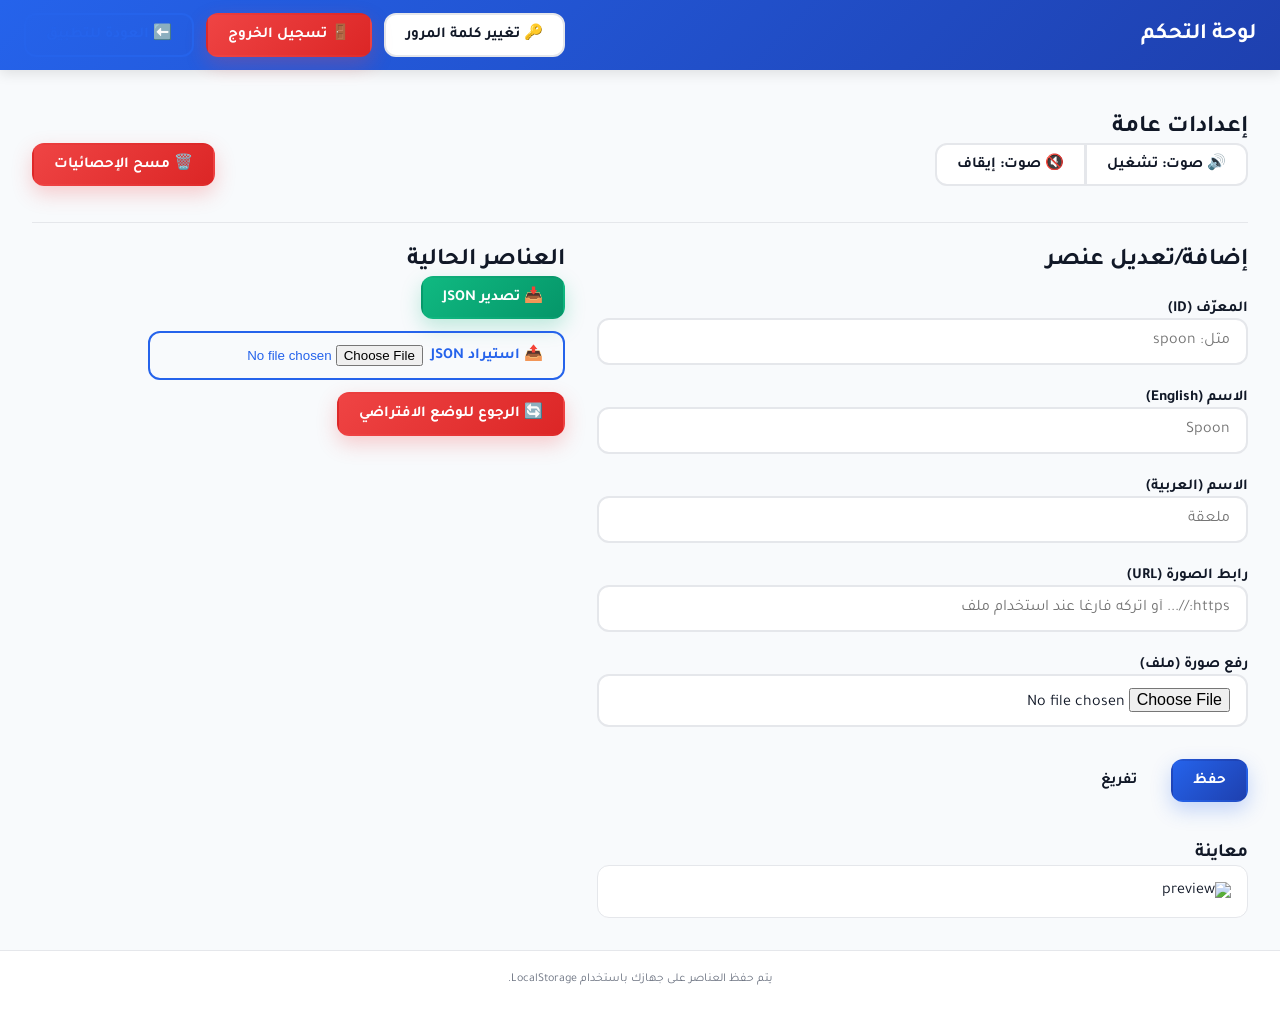
==== commit c1aed26b: "Update admin.html" ====
--- a/admin.html
+++ b/admin.html
@@ -3,1044 +3,127 @@
 <head>
   <meta charset="UTF-8" />
   <meta name="viewport" content="width=device-width, initial-scale=1" />
-  <title>لوحة التحكم - البطاقات التفاعلية</title>
+  <title>لوحة التحكم - البطاقات</title>
   <link rel="preconnect" href="https://fonts.googleapis.com">
   <link rel="preconnect" href="https://fonts.gstatic.com" crossorigin>
   <link href="https://fonts.googleapis.com/css2?family=Tajawal:wght@400;700&family=Nunito:wght@600;800&display=swap" rel="stylesheet">
   <link rel="stylesheet" href="bootstrap.css" />
   <link rel="stylesheet" href="animate.css" />
   <link rel="stylesheet" href="admin.css" />
-  <link rel="stylesheet" href="https://cdnjs.cloudflare.com/ajax/libs/font-awesome/6.4.0/css/all.min.css">
 </head>
 <body>
-  <!-- شاشة التحميل -->
-  <div id="loadingScreen" style="display: flex; flex-direction: column; align-items: center; justify-content: center; height: 100vh; background: linear-gradient(135deg, #667eea 0%, #764ba2 100%); color: white;">
-    <div style="width: 80px; height: 80px; margin-bottom: 20px;">
-      <div style="width: 100%; height: 100%; border: 5px solid rgba(255,255,255,0.3); border-top-color: white; border-radius: 50%; animation: spin 1s linear infinite;"></div>
+  <!-- نافذة تغيير كلمة المرور -->
+  <div id="changePassModal" class="modal hidden">
+    <div class="modal-content">
+      <h2>🔑 تغيير كلمة المرور</h2>
+      <form id="changePassForm">
+        <div class="form-group">
+          <label>كلمة المرور الحالية</label>
+          <input type="password" id="currentPass" required />
+        </div>
+        <div class="form-group">
+          <label>كلمة المرور الجديدة</label>
+          <input type="password" id="newPass" required minlength="4" />
+        </div>
+        <div class="form-group">
+          <label>تأكيد كلمة المرور الجديدة</label>
+          <input type="password" id="confirmPass" required />
+        </div>
+        <div id="passError" class="error-msg hidden"></div>
+        <div class="form-actions">
+          <button type="submit" class="btn btn-primary">حفظ</button>
+          <button type="button" id="cancelChangePass" class="btn btn-ghost">إلغاء</button>
+        </div>
+      </form>
     </div>
-    <h2 style="margin: 0; font-size: 24px;">لوحة التحكم</h2>
-    <p style="opacity: 0.8; margin-top: 10px;">جاري التحقق من الصلاحيات...</p>
   </div>
 
-  <!-- المحتوى الفعلي -->
-  <div id="adminContent" style="display: none;">
-    <header class="admin-topbar animated fadeInDown">
-      <div style="display: flex; align-items: center; gap: 20px;">
-        <div style="display: flex; align-items: center; gap: 15px;">
-          <div class="logo" style="width: 45px; height: 45px; background: linear-gradient(135deg, #2563EB 0%, #1E40AF 100%); border-radius: 12px; display: flex; align-items: center; justify-content: center; color: white; font-weight: bold; font-size: 20px;">⚙️</div>
-          <div>
-            <h1 style="margin: 0; font-size: 22px; color: white;">لوحة التحكم</h1>
-            <div style="display: flex; align-items: center; gap: 10px; margin-top: 5px;">
-              <span id="userBadge" class="user-badge" style="font-size: 11px; padding: 3px 10px;"></span>
-              <span id="loginTime" style="font-size: 12px; opacity: 0.9; color: rgba(255,255,255,0.9);"></span>
-            </div>
+  <header class="admin-topbar animated fadeInDown">
+    <h1>لوحة التحكم</h1>
+    <nav class="admin-actions">
+      <button id="changePasswordBtn" class="btn btn-subtle">🔑 تغيير كلمة المرور</button>
+      <button id="logoutBtn" class="btn btn-danger">🚪 تسجيل الخروج</button>
+      <a href="index.html" class="btn btn-outline">⬅️ العودة للتطبيق</a>
+    </nav>
+  </header>
+
+  <main class="admin-main">
+    <section style="padding:12px 0;border-bottom:1px solid #E5E7EB">
+      <h2>إعدادات عامة</h2>
+      <div class="list-actions">
+        <div class="btn-group" id="soundGroup" role="group" aria-label="إعدادات الصوت">
+          <button id="soundOn" class="btn btn-subtle" aria-pressed="false">🔊 صوت: تشغيل</button>
+          <button id="soundOff" class="btn btn-subtle" aria-pressed="true">🔇 صوت: إيقاف</button>
+        </div>
+        <button id="resetStatsBtn" class="btn btn-danger">🗑️ مسح الإحصائيات</button>
+      </div>
+    </section>
+
+    <div class="admin-grid">
+      <section>
+        <h2>إضافة/تعديل عنصر</h2>
+        <form id="adminForm" class="form">
+          <label>المعرّف (ID)
+            <input type="text" id="f_id" placeholder="مثل: spoon" required />
+          </label>
+          <label>الاسم (English)
+            <input type="text" id="f_en" placeholder="Spoon" required />
+          </label>
+          <label>الاسم (العربية)
+            <input type="text" id="f_ar" placeholder="ملعقة" required />
+          </label>
+          <label>رابط الصورة (URL)
+            <input type="url" id="f_img" placeholder="https://... أو اتركه فارغًا عند استخدام ملف" />
+          </label>
+          <label>رفع صورة (ملف)
+            <input type="file" id="f_file" accept="image/*" />
+          </label>
+          <div class="form-actions">
+            <button type="submit" class="btn btn-primary">حفظ</button>
+            <button type="button" id="clearForm" class="btn btn-ghost">تفريغ</button>
           </div>
-        </div>
-        
-        <div style="flex: 1; display: flex; justify-content: center;">
-          <div class="admin-nav" style="display: flex; gap: 5px; background: rgba(255,255,255,0.1); padding: 5px; border-radius: 12px;">
-            <button class="nav-btn active" data-section="dashboard">
-              <i class="fas fa-tachometer-alt"></i> لوحة التحكم
-            </button>
-            <button class="nav-btn" data-section="items">
-              <i class="fas fa-layer-group"></i> البطاقات
-            </button>
-            <button class="nav-btn" data-section="users">
-              <i class="fas fa-users"></i> المستخدمين
-            </button>
-            <button class="nav-btn" data-section="settings">
-              <i class="fas fa-cogs"></i> الإعدادات
-            </button>
-          </div>
-        </div>
-      </div>
-      
-      <nav class="admin-actions">
-        <button id="refreshBtn" class="btn btn-subtle" style="background: rgba(255,255,255,0.1); color: white; border-color: rgba(255,255,255,0.2);">
-          <i class="fas fa-sync-alt"></i> تحديث
-        </button>
-        <button id="helpBtn" class="btn btn-subtle" style="background: rgba(255,255,255,0.1); color: white; border-color: rgba(255,255,255,0.2);">
-          <i class="fas fa-question-circle"></i> مساعدة
-        </button>
-        <a href="index.html" class="btn btn-outline" style="background: white; color: #2563EB;">
-          <i class="fas fa-home"></i> الرئيسية
-        </a>
-        <button id="logoutBtn" class="btn btn-subtle" style="background: rgba(255,255,255,0.1); color: white; border-color: rgba(255,255,255,0.2);">
-          <i class="fas fa-sign-out-alt"></i> خروج
-        </button>
-      </nav>
-    </header>
-
-    <main class="admin-main">
-      <!-- قسم لوحة التحكم -->
-      <section id="dashboardSection" class="admin-section">
-        <div class="dashboard-header" style="margin-bottom: 30px;">
-          <h2 style="color: #111827; margin-bottom: 10px;">
-            <i class="fas fa-tachometer-alt"></i> نظرة عامة
-          </h2>
-          <p style="color: #6B7280; margin: 0;">مرحبًا <span id="welcomeUser"></span>! هذه نظرة سريعة على النظام.</p>
-        </div>
-        
-        <div class="dashboard-stats" style="display: grid; grid-template-columns: repeat(auto-fit, minmax(200px, 1fr)); gap: 20px; margin-bottom: 40px;">
-          <div class="stat-card" style="background: linear-gradient(135deg, #3B82F6 0%, #1D4ED8 100%); color: white;">
-            <div class="stat-icon">
-              <i class="fas fa-layer-group"></i>
-            </div>
-            <div class="stat-content">
-              <div class="stat-value" id="statTotalItems">0</div>
-              <div class="stat-label">إجمالي البطاقات</div>
-            </div>
-          </div>
-          
-          <div class="stat-card" style="background: linear-gradient(135deg, #10B981 0%, #059669 100%); color: white;">
-            <div class="stat-icon">
-              <i class="fas fa-users"></i>
-            </div>
-            <div class="stat-content">
-              <div class="stat-value" id="statTotalUsers">1</div>
-              <div class="stat-label">عدد المستخدمين</div>
-            </div>
-          </div>
-          
-          <div class="stat-card" style="background: linear-gradient(135deg, #F59E0B 0%, #D97706 100%); color: white;">
-            <div class="stat-icon">
-              <i class="fas fa-chart-line"></i>
-            </div>
-            <div class="stat-content">
-              <div class="stat-value" id="statActivity">0</div>
-              <div class="stat-label">النشاط اليومي</div>
-            </div>
-          </div>
-          
-          <div class="stat-card" style="background: linear-gradient(135deg, #8B5CF6 0%, #7C3AED 100%); color: white;">
-            <div class="stat-icon">
-              <i class="fas fa-database"></i>
-            </div>
-            <div class="stat-content">
-              <div class="stat-value" id="statStorage">0 KB</div>
-              <div class="stat-label">حجم البيانات</div>
-            </div>
-          </div>
-        </div>
-        
-        <div class="dashboard-grid" style="display: grid; grid-template-columns: 2fr 1fr; gap: 30px;">
-          <div>
-            <div class="card" style="margin-bottom: 30px;">
-              <div class="card-header">
-                <h3 style="margin: 0; color: #111827;">
-                  <i class="fas fa-history"></i> آخر النشاطات
-                </h3>
-                <button id="refreshActivity" class="btn btn-subtle" style="padding: 6px 12px; font-size: 13px;">
-                  <i class="fas fa-sync-alt"></i> تحديث
-                </button>
-              </div>
-              <div class="card-body">
-                <div id="activityList" style="min-height: 200px; display: flex; align-items: center; justify-content: center; color: #9CA3AF;">
-                  جاري تحميل النشاطات...
-                </div>
-              </div>
-            </div>
-            
-            <div class="card">
-              <div class="card-header">
-                <h3 style="margin: 0; color: #111827;">
-                  <i class="fas fa-bolt"></i> إجراءات سريعة
-                </h3>
-              </div>
-              <div class="card-body">
-                <div style="display: grid; grid-template-columns: repeat(auto-fit, minmax(150px, 1fr)); gap: 15px;">
-                  <button class="quick-action-btn" data-action="addItem">
-                    <div class="action-icon" style="background: #DBEAFE; color: #1E40AF;">
-                      <i class="fas fa-plus"></i>
-                    </div>
-                    <div class="action-label">إضافة بطاقة</div>
-                  </button>
-                  
-                  <button class="quick-action-btn" data-action="backup">
-                    <div class="action-icon" style="background: #D1FAE5; color: #065F46;">
-                      <i class="fas fa-download"></i>
-                    </div>
-                    <div class="action-label">نسخة احتياطية</div>
-                  </button>
-                  
-                  <button class="quick-action-btn" data-action="import">
-                    <div class="action-icon" style="background: #FEF3C7; color: #92400E;">
-                      <i class="fas fa-upload"></i>
-                    </div>
-                    <div class="action-label">استيراد بيانات</div>
-                  </button>
-                  
-                  <button class="quick-action-btn" data-action="settings">
-                    <div class="action-icon" style="background: #E5E7EB; color: #4B5563;">
-                      <i class="fas fa-cogs"></i>
-                    </div>
-                    <div class="action-label">الإعدادات</div>
-                  </button>
-                </div>
-              </div>
-            </div>
-          </div>
-          
-          <div>
-            <div class="card" style="margin-bottom: 30px;">
-              <div class="card-header">
-                <h3 style="margin: 0; color: #111827;">
-                  <i class="fas fa-info-circle"></i> معلومات النظام
-                </h3>
-              </div>
-              <div class="card-body">
-                <div class="info-list">
-                  <div class="info-item">
-                    <div class="info-label">اسم التطبيق:</div>
-                    <div class="info-value">البطاقات التفاعلية</div>
-                  </div>
-                  <div class="info-item">
-                    <div class="info-label">الإصدار:</div>
-                    <div class="info-value">2.0 متطور</div>
-                  </div>
-                  <div class="info-item">
-                    <div class="info-label">آخر تحديث:</div>
-                    <div class="info-value" id="lastUpdate">اليوم</div>
-                  </div>
-                  <div class="info-item">
-                    <div class="info-label">حالة النظام:</div>
-                    <div class="info-value" style="color: #10B981;">
-                      <i class="fas fa-check-circle"></i> يعمل بشكل طبيعي
-                    </div>
-                  </div>
-                </div>
-              </div>
-            </div>
-            
-            <div class="card">
-              <div class="card-header">
-                <h3 style="margin: 0; color: #111827;">
-                  <i class="fas fa-shield-alt"></i> أمان النظام
-                </h3>
-              </div>
-              <div class="card-body">
-                <div class="security-status">
-                  <div class="security-item" style="margin-bottom: 15px;">
-                    <div style="display: flex; justify-content: space-between; margin-bottom: 5px;">
-                      <span style="font-weight: 600;">قوة كلمة المرور</span>
-                      <span id="passwordStrength" style="color: #10B981;">جيدة</span>
-                    </div>
-                    <div class="progress-bar">
-                      <div class="progress-fill" style="width: 80%; background: #10B981;"></div>
-                    </div>
-                  </div>
-                  
-                  <div class="security-item" style="margin-bottom: 15px;">
-                    <div style="display: flex; justify-content: space-between; margin-bottom: 5px;">
-                      <span style="font-weight: 600;">آخر نسخة احتياطية</span>
-                      <span id="lastBackup" style="color: #6B7280;">غير متوفر</span>
-                    </div>
-                  </div>
-                  
-                  <button id="changePassword" class="btn btn-primary" style="width: 100%; margin-top: 10px;">
-                    <i class="fas fa-key"></i> تغيير كلمة المرور
-                  </button>
-                </div>
-              </div>
-            </div>
-          </div>
+          <div id="formMsg" class="msg"></div>
+        </form>
+        <div class="preview">
+          <h3>معاينة</h3>
+          <img id="adminPreview" class="figure" src="assets/spoon.png" alt="preview" />
         </div>
       </section>
 
-      <!-- قسم إدارة البطاقات -->
-      <section id="itemsSection" class="admin-section hidden">
-        <div class="section-header" style="margin-bottom: 30px;">
-          <h2 style="color: #111827; margin-bottom: 10px;">
-            <i class="fas fa-layer-group"></i> إدارة البطاقات
-          </h2>
-          <p style="color: #6B7280; margin: 0;">أضف، عدل، أو احذف البطاقات التعليمية.</p>
+      <section>
+        <h2>العناصر الحالية</h2>
+        <div class="list-actions">
+          <button id="exportJson" class="btn btn-success">📥 تصدير JSON</button>
+          <label class="import-label btn btn-outline" style="cursor:pointer">
+            📤 استيراد JSON
+            <input type="file" id="importJson" accept="application/json" />
+          </label>
+          <button id="resetDefaults" class="btn btn-danger">🔄 الرجوع للوضع الافتراضي</button>
         </div>
-        
-        <div class="admin-grid">
-          <section>
-            <div class="card">
-              <div class="card-header">
-                <h3 style="margin: 0; color: #111827;">
-                  <i class="fas fa-plus-circle"></i> إضافة/تعديل بطاقة
-                </h3>
-              </div>
-              <div class="card-body">
-                <form id="adminForm" class="form">
-                  <div class="form-row" style="display: grid; grid-template-columns: 1fr 1fr; gap: 20px; margin-bottom: 20px;">
-                    <div class="form-group">
-                      <label for="f_id">
-                        <i class="fas fa-hashtag"></i> المعرّف (ID)
-                      </label>
-                      <input type="text" id="f_id" placeholder="مثل: spoon" required />
-                      <small class="form-hint">يجب أن يكون فريداً ولا يحتوي على مسافات</small>
-                    </div>
-                    
-                    <div class="form-group">
-                      <label for="f_category">
-                        <i class="fas fa-folder"></i> الفئة
-                      </label>
-                      <select id="f_category">
-                        <option value="عام">عام</option>
-                        <option value="مطبخ">مطبخ</option>
-                        <option value="مدرسة">مدرسة</option>
-                        <option value="حيوانات">حيوانات</option>
-                        <option value="ألوان">ألوان</option>
-                        <option value="أرقام">أرقام</option>
-                        <option value="فواكه">فواكه</option>
-                        <option value="خضروات">خضروات</option>
-                      </select>
-                    </div>
-                  </div>
-                  
-                  <div class="form-row" style="display: grid; grid-template-columns: 1fr 1fr; gap: 20px; margin-bottom: 20px;">
-                    <div class="form-group">
-                      <label for="f_en">
-                        <i class="fas fa-language"></i> الاسم (English)
-                      </label>
-                      <input type="text" id="f_en" placeholder="Spoon" required />
-                    </div>
-                    
-                    <div class="form-group">
-                      <label for="f_ar">
-                        <i class="fas fa-language"></i> الاسم (العربية)
-                      </label>
-                      <input type="text" id="f_ar" placeholder="ملعقة" required />
-                    </div>
-                  </div>
-                  
-                  <div class="form-group" style="margin-bottom: 20px;">
-                    <label for="f_img">
-                      <i class="fas fa-link"></i> رابط الصورة (URL)
-                    </label>
-                    <input type="url" id="f_img" placeholder="https://example.com/image.png" />
-                    <small class="form-hint">اتركه فارغاً إذا كنت سترفع صورة من جهازك</small>
-                  </div>
-                  
-                  <div class="form-group" style="margin-bottom: 20px;">
-                    <label for="f_file">
-                      <i class="fas fa-upload"></i> رفع صورة من الجهاز
-                    </label>
-                    <div class="file-upload-area">
-                      <input type="file" id="f_file" accept="image/*" />
-                      <div class="file-upload-label">
-                        <i class="fas fa-cloud-upload-alt"></i>
-                        <span>اسحب وأسقط الصورة هنا أو انقر للاختيار</span>
-                      </div>
-                    </div>
-                    <small class="form-hint">الحجم الأقصى: 2MB - الصيغ المدعومة: PNG, JPG, GIF, WebP</small>
-                  </div>
-                  
-                  <div class="form-row" style="display: grid; grid-template-columns: 1fr 1fr; gap: 20px; margin-bottom: 30px;">
-                    <div class="form-group">
-                      <label>
-                        <i class="fas fa-chart-line"></i> مستوى الصعوبة
-                      </label>
-                      <div class="difficulty-selector">
-                        <label class="difficulty-option">
-                          <input type="radio" name="difficulty" value="1" checked>
-                          <span class="difficulty-label easy">سهل</span>
-                        </label>
-                        <label class="difficulty-option">
-                          <input type="radio" name="difficulty" value="2">
-                          <span class="difficulty-label medium">متوسط</span>
-                        </label>
-                        <label class="difficulty-option">
-                          <input type="radio" name="difficulty" value="3">
-                          <span class="difficulty-label hard">صعب</span>
-                        </label>
-                      </div>
-                    </div>
-                    
-                    <div class="form-group">
-                      <label for="f_tags">
-                        <i class="fas fa-tags"></i> الوسوم (اختياري)
-                      </label>
-                      <input type="text" id="f_tags" placeholder="أدخل الوسوم مفصولة بفواصل" />
-                    </div>
-                  </div>
-                  
-                  <div class="form-actions">
-                    <button type="submit" class="btn btn-primary">
-                      <i class="fas fa-save"></i> حفظ البطاقة
-                    </button>
-                    <button type="button" id="clearForm" class="btn btn-ghost">
-                      <i class="fas fa-broom"></i> تفريغ النموذج
-                    </button>
-                    <button type="button" id="duplicateBtn" class="btn btn-subtle">
-                      <i class="fas fa-copy"></i> نسخ البطاقة
-                    </button>
-                  </div>
-                  <div id="formMsg" class="msg"></div>
-                </form>
-              </div>
-            </div>
-            
-            <div class="card" style="margin-top: 30px;">
-              <div class="card-header">
-                <h3 style="margin: 0; color: #111827;">
-                  <i class="fas fa-eye"></i> معاينة البطاقة
-                </h3>
-              </div>
-              <div class="card-body">
-                <div style="text-align: center;">
-                  <img id="adminPreview" class="figure" src="" alt="preview" />
-                  <div id="previewInfo" style="margin-top: 15px; color: #6B7280; font-size: 14px;">
-                    لا توجد صورة للمعاينة
-                  </div>
-                </div>
-              </div>
-            </div>
-          </section>
+        <ul id="itemsList" class="items-list"></ul>
+      </section>
+    </div>
+  </main>
 
-          <section>
-            <div class="card">
-              <div class="card-header">
-                <h3 style="margin: 0; color: #111827;">
-                  <i class="fas fa-list"></i> البطاقات الحالية
-                </h3>
-              </div>
-              <div class="card-body">
-                <div class="list-actions">
-                  <div style="display: flex; gap: 15px; align-items: center; flex-wrap: wrap;">
-                    <div class="search-box">
-                      <i class="fas fa-search"></i>
-                      <input type="text" id="searchItems" placeholder="ابحث عن بطاقة..." />
-                    </div>
-                    
-                    <select id="filterCategory">
-                      <option value="">جميع الفئات</option>
-                      <option value="عام">عام</option>
-                      <option value="مطبخ">مطبخ</option>
-                      <option value="مدرسة">مدرسة</option>
-                      <option value="حيوانات">حيوانات</option>
-                      <option value="ألوان">ألوان</option>
-                    </select>
-                    
-                    <select id="sortItems">
-                      <option value="name_asc">الاسم (أ-ي)</option>
-                      <option value="name_desc">الاسم (ي-أ)</option>
-                      <option value="date_new">الأحدث أولاً</option>
-                      <option value="date_old">الأقدم أولاً</option>
-                      <option value="difficulty">الأسهل أولاً</option>
-                    </select>
-                  </div>
-                  
-                  <div style="display: flex; gap: 10px; flex-wrap: wrap;">
-                    <button id="exportJson" class="btn btn-success">
-                      <i class="fas fa-download"></i> تصدير JSON
-                    </button>
-                    <label class="import-label btn btn-outline">
-                      <i class="fas fa-upload"></i> استيراد JSON
-                      <input type="file" id="importJson" accept="application/json" />
-                    </label>
-                    <button id="resetDefaults" class="btn btn-danger">
-                      <i class="fas fa-undo"></i> إعادة تعيين
-                    </button>
-                  </div>
-                </div>
-                
-                <div class="list-stats" style="display: flex; gap: 15px; margin: 20px 0; flex-wrap: wrap;">
-                  <div class="stat-badge">
-                    <span class="stat-badge-label">المجموع:</span>
-                    <span class="stat-badge-value" id="totalItems">0</span>
-                  </div>
-                  <div class="stat-badge">
-                    <span class="stat-badge-label">العربية:</span>
-                    <span class="stat-badge-value" id="arItems">0</span>
-                  </div>
-                  <div class="stat-badge">
-                    <span class="stat-badge-label">الإنجليزية:</span>
-                    <span class="stat-badge-value" id="enItems">0</span>
-                  </div>
-                  <div class="stat-badge">
-                    <span class="stat-badge-label">بصور:</span>
-                    <span class="stat-badge-value" id="withImages">0</span>
-                  </div>
-                </div>
-                
-                <div id="itemsListContainer" style="min-height: 400px;">
-                  <div id="itemsList" class="items-list"></div>
-                  <div id="noItemsMessage" class="no-items-message">
-                    <i class="fas fa-inbox"></i>
-                    <h4>لا توجد بطاقات</h4>
-                    <p>ابدأ بإضافة بطاقة جديدة باستخدام النموذج على اليسار</p>
-                  </div>
-                </div>
-                
-                <div id="pagination" class="pagination">
-                  <button class="pagination-btn prev" disabled>
-                    <i class="fas fa-chevron-right"></i>
-                  </button>
-                  <div id="pageNumbers" class="page-numbers"></div>
-                  <button class="pagination-btn next">
-                    <i class="fas fa-chevron-left"></i>
-                  </button>
-                </div>
-              </div>
-            </div>
-          </section>
-        </div>
-      </section>
-
-      <!-- قسم إدارة المستخدمين -->
-      <section id="usersSection" class="admin-section hidden">
-        <div class="section-header" style="margin-bottom: 30px;">
-          <h2 style="color: #111827; margin-bottom: 10px;">
-            <i class="fas fa-users"></i> إدارة المستخدمين
-          </h2>
-          <p style="color: #6B7280; margin: 0;">أدر حسابات المستخدمين والصلاحيات.</p>
-        </div>
-        
-        <div class="admin-grid">
-          <section>
-            <div class="card">
-              <div class="card-header">
-                <h3 style="margin: 0; color: #111827;">
-                  <i class="fas fa-user-plus"></i> إضافة مستخدم جديد
-                </h3>
-              </div>
-              <div class="card-body">
-                <form id="userForm" class="form">
-                  <div class="form-group">
-                    <label for="newUsername">
-                      <i class="fas fa-user"></i> اسم المستخدم
-                    </label>
-                    <input type="text" id="newUsername" placeholder="أدخل اسم المستخدم" required />
-                  </div>
-                  
-                  <div class="form-row" style="display: grid; grid-template-columns: 1fr 1fr; gap: 20px; margin-bottom: 20px;">
-                    <div class="form-group">
-                      <label for="newUserPassword">
-                        <i class="fas fa-lock"></i> كلمة المرور
-                      </label>
-                      <input type="password" id="newUserPassword" placeholder="كلمة المرور" required />
-                    </div>
-                    
-                    <div class="form-group">
-                      <label for="confirmUserPassword">
-                        <i class="fas fa-lock"></i> تأكيد كلمة المرور
-                      </label>
-                      <input type="password" id="confirmUserPassword" placeholder="تأكيد كلمة المرور" required />
-                    </div>
-                  </div>
-                  
-                  <div class="form-group" style="margin-bottom: 20px;">
-                    <label for="userRole">
-                      <i class="fas fa-user-tag"></i> الصلاحية
-                    </label>
-                    <select id="userRole">
-                      <option value="admin">مسؤول (صلاحيات كاملة)</option>
-                      <option value="editor">محرر (يمكنه التعديل فقط)</option>
-                      <option value="viewer">عرض فقط (لا يمكنه التعديل)</option>
-                    </select>
-                  </div>
-                  
-                  <div id="userError" class="error-message" style="display: none; margin-bottom: 20px;"></div>
-                  
-                  <div class="form-actions">
-                    <button type="submit" class="btn btn-primary">
-                      <i class="fas fa-user-plus"></i> إضافة المستخدم
-                    </button>
-                    <button type="button" id="cancelUser" class="btn btn-ghost">
-                      <i class="fas fa-times"></i> إلغاء
-                    </button>
-                  </div>
-                </form>
-              </div>
-            </div>
-            
-            <div class="card" style="margin-top: 30px;">
-              <div class="card-header">
-                <h3 style="margin: 0; color: #111827;">
-                  <i class="fas fa-user-shield"></i> تغيير كلمة المرور
-                </h3>
-              </div>
-              <div class="card-body">
-                <form id="passwordForm" class="form">
-                  <div class="form-group">
-                    <label for="currentPassword">
-                      <i class="fas fa-lock"></i> كلمة المرور الحالية
-                    </label>
-                    <input type="password" id="currentPassword" placeholder="كلمة المرور الحالية" required />
-                  </div>
-                  
-                  <div class="form-row" style="display: grid; grid-template-columns: 1fr 1fr; gap: 20px; margin-bottom: 20px;">
-                    <div class="form-group">
-                      <label for="newPassword">
-                        <i class="fas fa-lock"></i> كلمة المرور الجديدة
-                      </label>
-                      <input type="password" id="newPassword" placeholder="كلمة المرور الجديدة" required />
-                    </div>
-                    
-                    <div class="form-group">
-                      <label for="confirmPassword">
-                        <i class="fas fa-lock"></i> تأكيد كلمة المرور
-                      </label>
-                      <input type="password" id="confirmPassword" placeholder="تأكيد كلمة المرور" required />
-                    </div>
-                  </div>
-                  
-                  <div id="passwordError" class="error-message" style="display: none; margin-bottom: 20px;"></div>
-                  
-                  <div class="form-actions">
-                    <button type="submit" class="btn btn-primary">
-                      <i class="fas fa-key"></i> تغيير كلمة المرور
-                    </button>
-                  </div>
-                </form>
-              </div>
-            </div>
-          </section>
-
-          <section>
-            <div class="card">
-              <div class="card-header">
-                <h3 style="margin: 0; color: #111827;">
-                  <i class="fas fa-users-cog"></i> قائمة المستخدمين
-                </h3>
-              </div>
-              <div class="card-body">
-                <div class="list-actions">
-                  <div class="search-box">
-                    <i class="fas fa-search"></i>
-                    <input type="text" id="searchUsers" placeholder="ابحث عن مستخدم..." />
-                  </div>
-                </div>
-                
-                <div class="users-stats" style="display: flex; gap: 15px; margin: 20px 0; flex-wrap: wrap;">
-                  <div class="stat-badge">
-                    <span class="stat-badge-label">المجموع:</span>
-                    <span class="stat-badge-value" id="totalUsers">1</span>
-                  </div>
-                  <div class="stat-badge">
-                    <span class="stat-badge-label">المسؤولون:</span>
-                    <span class="stat-badge-value" id="adminUsers">1</span>
-                  </div>
-                  <div class="stat-badge">
-                    <span class="stat-badge-label">المحررون:</span>
-                    <span class="stat-badge-value" id="editorUsers">0</span>
-                  </div>
-                  <div class="stat-badge">
-                    <span class="stat-badge-label">المشاهدون:</span>
-                    <span class="stat-badge-value" id="viewerUsers">0</span>
-                  </div>
-                </div>
-                
-                <div id="usersListContainer">
-                  <div id="usersList" class="users-list"></div>
-                  <div id="noUsersMessage" class="no-items-message">
-                    <i class="fas fa-user-friends"></i>
-                    <h4>لا يوجد مستخدمين</h4>
-                    <p>ابدأ بإضافة مستخدم جديد باستخدام النموذج على اليسار</p>
-                  </div>
-                </div>
-              </div>
-            </div>
-          </section>
-        </div>
-      </section>
-
-      <!-- قسم الإعدادات -->
-      <section id="settingsSection" class="admin-section hidden">
-        <div class="section-header" style="margin-bottom: 30px;">
-          <h2 style="color: #111827; margin-bottom: 10px;">
-            <i class="fas fa-cogs"></i> إعدادات النظام
-          </h2>
-          <p style="color: #6B7280; margin: 0;">تخصيص إعدادات التطبيق والمظهر.</p>
-        </div>
-        
-        <div class="settings-grid">
-          <div class="card" style="margin-bottom: 30px;">
-            <div class="card-header">
-              <h3 style="margin: 0; color: #111827;">
-                <i class="fas fa-volume-up"></i> إعدادات الصوت والمظهر
-              </h3>
-            </div>
-            <div class="card-body">
-              <div class="settings-group">
-                <div class="setting-item">
-                  <div class="setting-label">
-                    <i class="fas fa-volume-up"></i>
-                    <div>
-                      <div class="setting-title">الأصوات</div>
-                      <div class="setting-description">تشغيل أو إيقاف الأصوات في التطبيق</div>
-                    </div>
-                  </div>
-                  <div class="setting-control">
-                    <label class="switch">
-                      <input type="checkbox" id="soundToggle" checked>
-                      <span class="slider"></span>
-                    </label>
-                  </div>
-                </div>
-                
-                <div class="setting-item">
-                  <div class="setting-label">
-                    <i class="fas fa-palette"></i>
-                    <div>
-                      <div class="setting-title">الوضع الليلي</div>
-                      <div class="setting-description">تبديل بين الوضع الفاتح والداكن</div>
-                    </div>
-                  </div>
-                  <div class="setting-control">
-                    <label class="switch">
-                      <input type="checkbox" id="darkModeToggle">
-                      <span class="slider"></span>
-                    </label>
-                  </div>
-                </div>
-                
-                <div class="setting-item">
-                  <div class="setting-label">
-                    <i class="fas fa-magic"></i>
-                    <div>
-                      <div class="setting-title">الحركات</div>
-                      <div class="setting-description">تفعيل أو تعطيل الحركات والانتقالات</div>
-                    </div>
-                  </div>
-                  <div class="setting-control">
-                    <label class="switch">
-                      <input type="checkbox" id="animationsToggle" checked>
-                      <span class="slider"></span>
-                    </label>
-                  </div>
-                </div>
-                
-                <div class="setting-item">
-                  <div class="setting-label">
-                    <i class="fas fa-bell"></i>
-                    <div>
-                      <div class="setting-title">الإشعارات</div>
-                      <div class="setting-description">عرض إشعارات التطبيق</div>
-                    </div>
-                  </div>
-                  <div class="setting-control">
-                    <label class="switch">
-                      <input type="checkbox" id="notificationsToggle" checked>
-                      <span class="slider"></span>
-                    </label>
-                  </div>
-                </div>
-              </div>
-            </div>
-          </div>
-          
-          <div class="card" style="margin-bottom: 30px;">
-            <div class="card-header">
-              <h3 style="margin: 0; color: #111827;">
-                <i class="fas fa-database"></i> إدارة البيانات
-              </h3>
-            </div>
-            <div class="card-body">
-              <div class="settings-group">
-                <div class="setting-item">
-                  <div class="setting-label">
-                    <i class="fas fa-download"></i>
-                    <div>
-                      <div class="setting-title">إنشاء نسخة احتياطية</div>
-                      <div class="setting-description">حفظ نسخة من جميع البيانات والإعدادات</div>
-                    </div>
-                  </div>
-                  <div class="setting-control">
-                    <button id="createBackup" class="btn btn-primary">
-                      <i class="fas fa-download"></i> تنزيل النسخة
-                    </button>
-                  </div>
-                </div>
-                
-                <div class="setting-item">
-                  <div class="setting-label">
-                    <i class="fas fa-upload"></i>
-                    <div>
-                      <div class="setting-title">استعادة نسخة احتياطية</div>
-                      <div class="setting-description">تحميل واستعادة بيانات سابقة</div>
-                    </div>
-                  </div>
-                  <div class="setting-control">
-                    <label class="btn btn-outline">
-                      <i class="fas fa-upload"></i> اختيار ملف
-                      <input type="file" id="restoreBackup" accept=".json,.backup" style="display: none;">
-                    </label>
-                  </div>
-                </div>
-                
-                <div class="setting-item">
-                  <div class="setting-label">
-                    <i class="fas fa-trash-alt"></i>
-                    <div>
-                      <div class="setting-title">مسح جميع البيانات</div>
-                      <div class="setting-description">حذف جميع البطاقات والإعدادات</div>
-                    </div>
-                  </div>
-                  <div class="setting-control">
-                    <button id="clearAllData" class="btn btn-danger">
-                      <i class="fas fa-trash-alt"></i> مسح الكل
-                    </button>
-                  </div>
-                </div>
-              </div>
-            </div>
-          </div>
-          
-          <div class="card">
-            <div class="card-header">
-              <h3 style="margin: 0; color: #111827;">
-                <i class="fas fa-info-circle"></i> حول التطبيق
-              </h3>
-            </div>
-            <div class="card-body">
-              <div class="about-info">
-                <div style="text-align: center; margin-bottom: 25px;">
-                  <div style="width: 80px; height: 80px; background: linear-gradient(135deg, #667eea 0%, #764ba2 100%); border-radius: 20px; display: flex; align-items: center; justify-content: center; margin: 0 auto 15px; font-size: 32px; color: white;">ب</div>
-                  <h3 style="margin: 0 0 5px 0; color: #111827;">البطاقات التفاعلية</h3>
-                  <p style="color: #6B7280; margin: 0;">نسخة 2.0 المتطورة</p>
-                </div>
-                
-                <div class="about-details">
-                  <div class="about-item">
-                    <div class="about-label">المطور:</div>
-                    <div class="about-value">فريق البطاقات التعليمية</div>
-                  </div>
-                  <div class="about-item">
-                    <div class="about-label">الإصدار:</div>
-                    <div class="about-value">2.0.0</div>
-                  </div>
-                  <div class="about-item">
-                    <div class="about-label">تاريخ الإصدار:</div>
-                    <div class="about-value">2024</div>
-                  </div>
-                  <div class="about-item">
-                    <div class="about-label">الدعم:</div>
-                    <div class="about-value">support@example.com</div>
-                  </div>
-                </div>
-                
-                <div style="margin-top: 25px; text-align: center;">
-                  <button id="checkUpdates" class="btn btn-subtle" style="margin-right: 10px;">
-                    <i class="fas fa-sync-alt"></i> التحقق من التحديثات
-                  </button>
-                  <button id="exportLogs" class="btn btn-outline">
-                    <i class="fas fa-file-export"></i> تصدير السجلات
-                  </button>
-                </div>
-              </div>
-            </div>
-          </div>
-        </div>
-      </section>
-    </main>
-
-    <footer class="admin-footer">
-      <div class="container">
-        <div style="display: flex; justify-content: space-between; align-items: center; flex-wrap: wrap; gap: 20px;">
-          <div>
-            <small style="color: #9CA3AF;">
-              <i class="fas fa-shield-alt"></i> النسخة المتطورة | يتم حفظ البيانات على جهازك باستخدام LocalStorage.
-            </small>
-          </div>
-          <div style="display: flex; gap: 15px;">
-            <div style="color: #9CA3AF; font-size: 13px;">
-              <i class="fas fa-memory"></i> الذاكرة: <span id="memoryUsage">--</span>
-            </div>
-            <div style="color: #9CA3AF; font-size: 13px;">
-              <i class="fas fa-clock"></i> وقت التشغيل: <span id="uptime">00:00:00</span>
-            </div>
-          </div>
-        </div>
-      </div>
-    </footer>
-  </div>
-
-  <!-- النماذج المنبثقة -->
-  <div id="changePasswordModal" class="modal-overlay hidden">
-    <div class="modal" style="max-width: 450px;">
-      <div class="modal-header">
-        <h2 style="margin: 0; color: #111827;">
-          <i class="fas fa-key"></i> تغيير كلمة المرور
-        </h2>
-        <button id="cancelPassword" class="btn btn-subtle" style="padding: 8px 12px;">
-          <i class="fas fa-times"></i>
-        </button>
-      </div>
-      <div class="modal-body">
-        <form id="passwordFormModal">
-          <div class="form-group">
-            <label for="currentPasswordModal">كلمة المرور الحالية</label>
-            <input type="password" id="currentPasswordModal" required>
-          </div>
-          <div class="form-group">
-            <label for="newPasswordModal">كلمة المرور الجديدة</label>
-            <input type="password" id="newPasswordModal" required>
-          </div>
-          <div class="form-group">
-            <label for="confirmPasswordModal">تأكيد كلمة المرور الجديدة</label>
-            <input type="password" id="confirmPasswordModal" required>
-          </div>
-          <div id="passwordErrorModal" class="error-message" style="display: none;"></div>
-          <div class="modal-actions">
-            <button type="submit" class="btn btn-primary">حفظ التغييرات</button>
-            <button type="button" id="cancelPasswordModal" class="btn btn-subtle">إلغاء</button>
-          </div>
-        </form>
-      </div>
-    </div>
-  </div>
-
-  <div id="backupModal" class="modal-overlay hidden">
-    <div class="modal" style="max-width: 500px;">
-      <div class="modal-header">
-        <h2 style="margin: 0; color: #111827;">
-          <i class="fas fa-database"></i> النسخ الاحتياطي
-        </h2>
-        <button id="closeBackup" class="btn btn-subtle" style="padding: 8px 12px;">
-          <i class="fas fa-times"></i>
-        </button>
-      </div>
-      <div class="modal-body">
-        <div style="margin-bottom: 25px;">
-          <p style="color: #6B7280; margin-bottom: 20px;">يمكنك إنشاء نسخة احتياطية من جميع البيانات والإعدادات:</p>
-          
-          <div class="backup-options">
-            <div class="backup-option">
-              <div class="backup-info">
-                <div class="backup-icon" style="background: #DBEAFE; color: #1E40AF;">
-                  <i class="fas fa-layer-group"></i>
-                </div>
-                <div>
-                  <div class="backup-title">البيانات الحالية</div>
-                  <div class="backup-description">جميع البطاقات والإعدادات</div>
-                </div>
-              </div>
-              <button id="backupNow" class="btn btn-success">تنزيل</button>
-            </div>
-            
-            <div class="backup-option">
-              <div class="backup-info">
-                <div class="backup-icon" style="background: #D1FAE5; color: #065F46;">
-                  <i class="fas fa-cogs"></i>
-                </div>
-                <div>
-                  <div class="backup-title">الإعدادات فقط</div>
-                  <div class="backup-description">إعدادات النظام والمستخدمين</div>
-                </div>
-              </div>
-              <button id="backupSettings" class="btn btn-outline">تنزيل</button>
-            </div>
-          </div>
-        </div>
-        
-        <div style="margin-bottom: 20px;">
-          <h3 style="color: #111827; margin-bottom: 15px; font-size: 16px;">استعادة نسخة احتياطية</h3>
-          <div style="background: #F9FAFB; border-radius: 12px; padding: 20px; border: 2px dashed #E5E7EB;">
-            <div style="text-align: center; margin-bottom: 15px;">
-              <i class="fas fa-cloud-upload-alt" style="font-size: 32px; color: #9CA3AF; margin-bottom: 10px; display: block;"></i>
-              <p style="color: #6B7280; margin-bottom: 15px;">اسحب وأسقط ملف النسخة هنا أو انقر للاختيار</p>
-            </div>
-            <label class="btn btn-primary" style="width: 100%; cursor: pointer;">
-              <i class="fas fa-folder-open"></i> اختيار ملف النسخة
-              <input type="file" id="restoreBackupModal" accept=".json,.backup" style="display: none;">
-            </label>
-          </div>
-        </div>
-        
-        <div class="modal-actions">
-          <button id="closeBackupModal" class="btn btn-primary">إغلاق</button>
-        </div>
-      </div>
-    </div>
-  </div>
-
-  <div id="helpModal" class="modal-overlay hidden">
-    <div class="modal" style="max-width: 600px;">
-      <div class="modal-header">
-        <h2 style="margin: 0; color: #111827;">
-          <i class="fas fa-question-circle"></i> مركز المساعدة
-        </h2>
-        <button id="closeHelpModal" class="btn btn-subtle" style="padding: 8px 12px;">
-          <i class="fas fa-times"></i>
-        </button>
-      </div>
-      <div class="modal-body">
-        <div class="help-tabs">
-          <button class="help-tab active" data-tab="general">عام</button>
-          <button class="help-tab" data-tab="cards">البطاقات</button>
-          <button class="help-tab" data-tab="users">المستخدمين</button>
-          <button class="help-tab" data-tab="settings">الإعدادات</button>
-        </div>
-        
-        <div class="help-content">
-          <div id="helpGeneral" class="help-tab-content active">
-            <h3>مرحبًا بك في لوحة التحكم</h3>
-            <p>لوحة التحكم تمكنك من إدارة جميع جوانب تطبيق البطاقات التفاعلية.</p>
-            
-            <div class="help-feature">
-              <div class="help-feature-icon">
-                <i class="fas fa-layer-group"></i>
-              </div>
-              <div class="help-feature-content">
-                <h4>إدارة البطاقات</h4>
-                <p>أضف، عدل، أو احذف البطاقات التعليمية مع الصور والتسجيلات الصوتية.</p>
-              </div>
-            </div>
-            
-            <div class="help-feature">
-              <div class="help-feature-icon">
-                <i class="fas fa-users"></i>
-              </div>
-              <div class="help-feature-content">
-                <h4>إدارة المستخدمين</h4>
-                <p>أنشئ حسابات مستخدمين مختلفة مع مستويات صلاحيات متنوعة.</p>
-              </div>
-            </div>
-          </div>
-          
-          <div id="helpCards" class="help-tab-content">
-            <h3>إدارة البطاقات</h3>
-            <p>لإضافة بطاقة جديدة:</p>
-            <ol>
-              <li>اذهب إلى قسم "البطاقات"</li>
-              <li>املأ بيانات البطاقة (المعرف، الأسماء، الفئة)</li>
-              <li>ارفع صورة أو أدخل رابط صورة</li>
-              <li>اضغط على "حفظ البطاقة"</li>
-            </ol>
-          </div>
-          
-          <div id="helpUsers" class="help-tab-content">
-            <h3>إدارة المستخدمين</h3>
-            <p>هناك ثلاثة أنواع من المستخدمين:</p>
-            <ul>
-              <li><strong>المسؤول:</strong> صلاحيات كاملة</li>
-              <li><strong>المحرر:</strong> يمكنه إضافة وتعديل البطاقات فقط</li>
-              <li><strong>المشاهد:</strong> يمكنه عرض البطاقات فقط</li>
-            </ul>
-          </div>
-          
-          <div id="helpSettings" class="help-tab-content">
-            <h3>الإعدادات</h3>
-            <p>في قسم الإعدادات يمكنك:</p>
-            <ul>
-              <li>تغيير مظهر التطبيق</li>
-              <li>التحكم في الأصوات والحركات</li>
-              <li>إنشاء واستعادة النسخ الاحتياطية</li>
-              <li>مسح جميع البيانات</li>
-            </ul>
-          </div>
-        </div>
-        
-        <div class="modal-actions">
-          <button id="closeHelpModal2" class="btn btn-primary">فهمت</button>
-        </div>
-      </div>
-    </div>
-  </div>
-
-  <!-- إشعارات -->
-  <div id="notificationArea" style="position: fixed; top: 20px; left: 20px; z-index: 10000; max-width: 350px;"></div>
+  <footer class="admin-footer">
+    <small>يتم حفظ العناصر على جهازك باستخدام LocalStorage.</small>
+    <div id="adminStats" style="margin-top:8px;"></div>
+  </footer>
 
   <script>
-    const DEFAULT_ITEMS = [{"id": "waiter", "en": "Waiter", "ar": "النادل"}, {"id": "strawberries", "en": "Strawberries", "ar": "فراولة"}, {"id": "biscuits", "en": "Biscuits", "ar": "بسكويت"}, {"id": "spoon", "en": "Spoon", "ar": "ملعقة"}, {"id": "napkin", "en": "Napkin", "ar": "منديل"}, {"id": "fork", "en": "Fork", "ar": "شوكة"}, {"id": "knife", "en": "Knife", "ar": "سكين"}, {"id": "pepper", "en": "Pepper", "ar": "فلفل"}, {"id": "salt", "en": "Salt", "ar": "ملح"}, {"id": "chopsticks", "en": "Chopsticks", "ar": "عيدان أكل"}];
+    const DEFAULT_ITEMS = [
+      {"id": "waiter", "en": "Waiter", "ar": "النادل"},
+      {"id": "strawberries", "en": "Strawberries", "ar": "فراولة"},
+      {"id": "biscuits", "en": "Biscuits", "ar": "بسكويت"},
+      {"id": "spoon", "en": "Spoon", "ar": "ملعقة"},
+      {"id": "napkin", "en": "Napkin", "ar": "منديل"},
+      {"id": "fork", "en": "Fork", "ar": "شوكة"},
+      {"id": "knife", "en": "Knife", "ar": "سكين"},
+      {"id": "pepper", "en": "Pepper", "ar": "فلفل"},
+      {"id": "salt", "en": "Salt", "ar": "ملح"},
+      {"id": "chopsticks", "en": "Chopsticks", "ar": "عيدان أكل"}
+    ];
   </script>
-  
   <script src="admin.js"></script>
 </body>
 </html>
